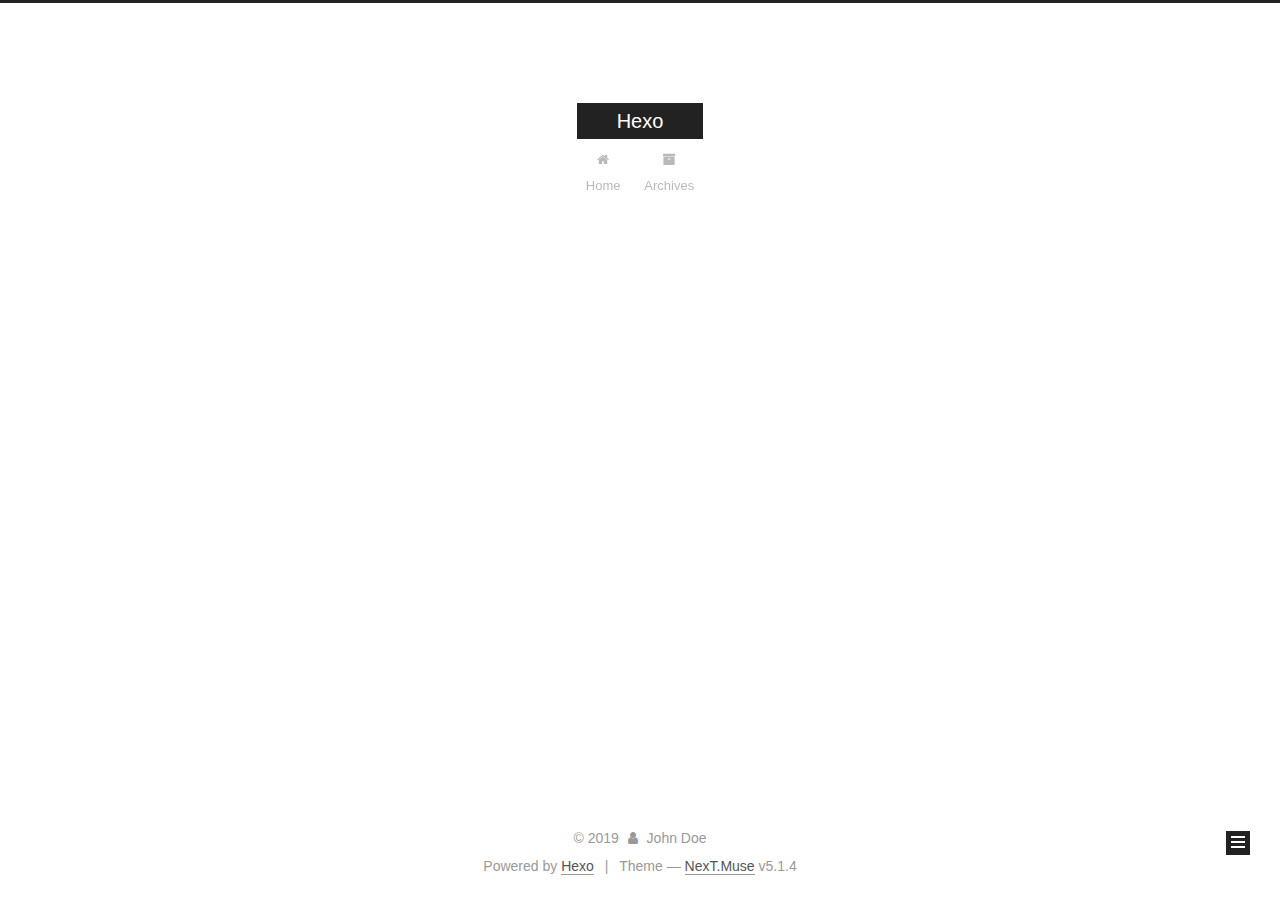
==== archives/index.html @ a517d016 "Site updated: 2019-06-11 10:14:40" ====
<!DOCTYPE html>



  


<html class="theme-next muse use-motion" lang>
<head><meta name="generator" content="Hexo 3.8.0">
  <meta charset="UTF-8">
<meta http-equiv="X-UA-Compatible" content="IE=edge">
<meta name="viewport" content="width=device-width, initial-scale=1, maximum-scale=1">
<meta name="theme-color" content="#222">









<meta http-equiv="Cache-Control" content="no-transform">
<meta http-equiv="Cache-Control" content="no-siteapp">
















  
  
  <link href="/lib/fancybox/source/jquery.fancybox.css?v=2.1.5" rel="stylesheet" type="text/css">







<link href="/lib/font-awesome/css/font-awesome.min.css?v=4.6.2" rel="stylesheet" type="text/css">

<link href="/css/main.css?v=5.1.4" rel="stylesheet" type="text/css">


  <link rel="apple-touch-icon" sizes="180x180" href="/images/apple-touch-icon-next.png?v=5.1.4">


  <link rel="icon" type="image/png" sizes="32x32" href="/images/favicon-32x32-next.png?v=5.1.4">


  <link rel="icon" type="image/png" sizes="16x16" href="/images/favicon-16x16-next.png?v=5.1.4">


  <link rel="mask-icon" href="/images/logo.svg?v=5.1.4" color="#222">





  <meta name="keywords" content="Hexo, NexT">










<meta property="og:type" content="website">
<meta property="og:title" content="Hexo">
<meta property="og:url" content="http://yoursite.com/archives/index.html">
<meta property="og:site_name" content="Hexo">
<meta property="og:locale" content="default">
<meta name="twitter:card" content="summary">
<meta name="twitter:title" content="Hexo">



<script type="text/javascript" id="hexo.configurations">
  var NexT = window.NexT || {};
  var CONFIG = {
    root: '/',
    scheme: 'Muse',
    version: '5.1.4',
    sidebar: {"position":"left","display":"post","offset":12,"b2t":false,"scrollpercent":false,"onmobile":false},
    fancybox: true,
    tabs: true,
    motion: {"enable":true,"async":false,"transition":{"post_block":"fadeIn","post_header":"slideDownIn","post_body":"slideDownIn","coll_header":"slideLeftIn","sidebar":"slideUpIn"}},
    duoshuo: {
      userId: '0',
      author: 'Author'
    },
    algolia: {
      applicationID: '',
      apiKey: '',
      indexName: '',
      hits: {"per_page":10},
      labels: {"input_placeholder":"Search for Posts","hits_empty":"We didn't find any results for the search: ${query}","hits_stats":"${hits} results found in ${time} ms"}
    }
  };
</script>



  <link rel="canonical" href="http://yoursite.com/archives/">





  <title>Archive | Hexo</title>
  








</head>

<body itemscope itemtype="http://schema.org/WebPage" lang="default">

  
  
    
  

  <div class="container sidebar-position-left page-archive">
    <div class="headband"></div>

    <header id="header" class="header" itemscope itemtype="http://schema.org/WPHeader">
      <div class="header-inner"><div class="site-brand-wrapper">
  <div class="site-meta ">
    

    <div class="custom-logo-site-title">
      <a href="/" class="brand" rel="start">
        <span class="logo-line-before"><i></i></span>
        <span class="site-title">Hexo</span>
        <span class="logo-line-after"><i></i></span>
      </a>
    </div>
      
        <p class="site-subtitle"></p>
      
  </div>

  <div class="site-nav-toggle">
    <button>
      <span class="btn-bar"></span>
      <span class="btn-bar"></span>
      <span class="btn-bar"></span>
    </button>
  </div>
</div>

<nav class="site-nav">
  

  
    <ul id="menu" class="menu">
      
        
        <li class="menu-item menu-item-home">
          <a href="/" rel="section">
            
              <i class="menu-item-icon fa fa-fw fa-home"></i> <br>
            
            Home
          </a>
        </li>
      
        
        <li class="menu-item menu-item-archives">
          <a href="/archives/" rel="section">
            
              <i class="menu-item-icon fa fa-fw fa-archive"></i> <br>
            
            Archives
          </a>
        </li>
      

      
    </ul>
  

  
</nav>



 </div>
    </header>

    <main id="main" class="main">
      <div class="main-inner">
        <div class="content-wrap">
          <div id="content" class="content">
            

  
  
  
  <div class="post-block archive">
    <div id="posts" class="posts-collapse">
      <span class="archive-move-on"></span>

      <span class="archive-page-counter">
        
        
        
          
        
        Um..! 1 post. Keep on posting.
      </span>

      

        
        
        

        
          
          <div class="collection-title">
            <h1 class="archive-year" id="archive-year-2019">2019</h1>
          </div>
        
        

        

  <article class="post post-type-normal" itemscope itemtype="http://schema.org/Article">
    <header class="post-header">

      <h2 class="post-title">
        
            <a class="post-title-link" href="/2019/06/11/hello-world/" itemprop="url">
              
                <span itemprop="name">Hello World</span>
              
            </a>
        
      </h2>

      <div class="post-meta">
        <time class="post-time" itemprop="dateCreated" datetime="2019-06-11T09:43:20+08:00" content="2019-06-11">
          06-11
        </time>
      </div>

    </header>
  </article>



      

    </div>
  </div>
  
  
  

  



          </div>
          


          

        </div>
        
          
  
  <div class="sidebar-toggle">
    <div class="sidebar-toggle-line-wrap">
      <span class="sidebar-toggle-line sidebar-toggle-line-first"></span>
      <span class="sidebar-toggle-line sidebar-toggle-line-middle"></span>
      <span class="sidebar-toggle-line sidebar-toggle-line-last"></span>
    </div>
  </div>

  <aside id="sidebar" class="sidebar">
    
    <div class="sidebar-inner">

      

      

      <section class="site-overview-wrap sidebar-panel sidebar-panel-active">
        <div class="site-overview">
          <div class="site-author motion-element" itemprop="author" itemscope itemtype="http://schema.org/Person">
            
              <p class="site-author-name" itemprop="name">John Doe</p>
              <p class="site-description motion-element" itemprop="description"></p>
          </div>

          <nav class="site-state motion-element">

            
              <div class="site-state-item site-state-posts">
              
                <a href="/archives/">
              
                  <span class="site-state-item-count">1</span>
                  <span class="site-state-item-name">posts</span>
                </a>
              </div>
            

            

            

          </nav>

          

          

          
          

          
          

          

        </div>
      </section>

      

      

    </div>
  </aside>


        
      </div>
    </main>

    <footer id="footer" class="footer">
      <div class="footer-inner">
        <div class="copyright">&copy; <span itemprop="copyrightYear">2019</span>
  <span class="with-love">
    <i class="fa fa-user"></i>
  </span>
  <span class="author" itemprop="copyrightHolder">John Doe</span>

  
</div>


  <div class="powered-by">Powered by <a class="theme-link" target="_blank" href="https://hexo.io">Hexo</a></div>



  <span class="post-meta-divider">|</span>



  <div class="theme-info">Theme &mdash; <a class="theme-link" target="_blank" href="https://github.com/iissnan/hexo-theme-next">NexT.Muse</a> v5.1.4</div>




        







        
      </div>
    </footer>

    
      <div class="back-to-top">
        <i class="fa fa-arrow-up"></i>
        
      </div>
    

    

  </div>

  

<script type="text/javascript">
  if (Object.prototype.toString.call(window.Promise) !== '[object Function]') {
    window.Promise = null;
  }
</script>









  












  
  
    <script type="text/javascript" src="/lib/jquery/index.js?v=2.1.3"></script>
  

  
  
    <script type="text/javascript" src="/lib/fastclick/lib/fastclick.min.js?v=1.0.6"></script>
  

  
  
    <script type="text/javascript" src="/lib/jquery_lazyload/jquery.lazyload.js?v=1.9.7"></script>
  

  
  
    <script type="text/javascript" src="/lib/velocity/velocity.min.js?v=1.2.1"></script>
  

  
  
    <script type="text/javascript" src="/lib/velocity/velocity.ui.min.js?v=1.2.1"></script>
  

  
  
    <script type="text/javascript" src="/lib/fancybox/source/jquery.fancybox.pack.js?v=2.1.5"></script>
  


  


  <script type="text/javascript" src="/js/src/utils.js?v=5.1.4"></script>

  <script type="text/javascript" src="/js/src/motion.js?v=5.1.4"></script>



  
  

  

  


  <script type="text/javascript" src="/js/src/bootstrap.js?v=5.1.4"></script>



  


  




	





  





  












  





  

  

  

  
  

  

  

  

</body>
</html>
---- css/main.css ----
/* normalize.css v3.0.2 | MIT License | git.io/normalize */
html {
  font-family: sans-serif; /* 1 */
  -ms-text-size-adjust: 100%; /* 2 */
  -webkit-text-size-adjust: 100%; /* 2 */
}
body {
  margin: 0;
}
article,
aside,
details,
figcaption,
figure,
footer,
header,
hgroup,
main,
menu,
nav,
section,
summary {
  display: block;
}
audio,
canvas,
progress,
video {
  display: inline-block; /* 1 */
  vertical-align: baseline; /* 2 */
}
audio:not([controls]) {
  display: none;
  height: 0;
}
[hidden],
template {
  display: none;
}
a {
  background-color: transparent;
}
a:active,
a:hover {
  outline: 0;
}
abbr[title] {
  border-bottom: 1px dotted;
}
b,
strong {
  font-weight: bold;
}
dfn {
  font-style: italic;
}
h1 {
  font-size: 2em;
  margin: 0.67em 0;
}
mark {
  background: #ff0;
  color: #000;
}
small {
  font-size: 80%;
}
sub,
sup {
  font-size: 75%;
  line-height: 0;
  position: relative;
  vertical-align: baseline;
}
sup {
  top: -0.5em;
}
sub {
  bottom: -0.25em;
}
img {
  border: 0;
}
svg:not(:root) {
  overflow: hidden;
}
figure {
  margin: 1em 40px;
}
hr {
  -moz-box-sizing: content-box;
  box-sizing: content-box;
  height: 0;
}
pre {
  overflow: auto;
}
code,
kbd,
pre,
samp {
  font-family: monospace, monospace;
  font-size: 1em;
}
button,
input,
optgroup,
select,
textarea {
  color: inherit; /* 1 */
  font: inherit; /* 2 */
  margin: 0; /* 3 */
}
button {
  overflow: visible;
}
button,
select {
  text-transform: none;
}
button,
html input[type="button"],
input[type="reset"],
input[type="submit"] {
  -webkit-appearance: button; /* 2 */
  cursor: pointer; /* 3 */
}
button[disabled],
html input[disabled] {
  cursor: default;
}
button::-moz-focus-inner,
input::-moz-focus-inner {
  border: 0;
  padding: 0;
}
input {
  line-height: normal;
}
input[type="checkbox"],
input[type="radio"] {
  box-sizing: border-box; /* 1 */
  padding: 0; /* 2 */
}
input[type="number"]::-webkit-inner-spin-button,
input[type="number"]::-webkit-outer-spin-button {
  height: auto;
}
input[type="search"] {
  -webkit-appearance: textfield; /* 1 */
  -moz-box-sizing: content-box;
  -webkit-box-sizing: content-box; /* 2 */
  box-sizing: content-box;
}
input[type="search"]::-webkit-search-cancel-button,
input[type="search"]::-webkit-search-decoration {
  -webkit-appearance: none;
}
fieldset {
  border: 1px solid #c0c0c0;
  margin: 0 2px;
  padding: 0.35em 0.625em 0.75em;
}
legend {
  border: 0; /* 1 */
  padding: 0; /* 2 */
}
textarea {
  overflow: auto;
}
optgroup {
  font-weight: bold;
}
table {
  border-collapse: collapse;
  border-spacing: 0;
}
td,
th {
  padding: 0;
}
::selection {
  background: #262a30;
  color: #fff;
}
body {
  position: relative;
  font-family: 'Lato', "PingFang SC", "Microsoft YaHei", sans-serif;
  font-size: 14px;
  line-height: 2;
  color: #555;
  background: #fff;
}
@media (max-width: 767px) {
  body {
    padding-right: 0 !important;
  }
}
@media (min-width: 768px) and (max-width: 991px) {
  body {
    padding-right: 0 !important;
  }
}
@media (min-width: 1600px) {
  body {
    font-size: 16px;
  }
}
h1,
h2,
h3,
h4,
h5,
h6 {
  margin: 0;
  padding: 0;
  font-weight: bold;
  line-height: 1.5;
  font-family: 'Lato', "PingFang SC", "Microsoft YaHei", sans-serif;
}
h2,
h3,
h4,
h5,
h6 {
  margin: 20px 0 15px;
}
h1 {
  font-size: 22px;
}
@media (max-width: 767px) {
  h1 {
    font-size: 18px;
  }
}
h2 {
  font-size: 20px;
}
@media (max-width: 767px) {
  h2 {
    font-size: 16px;
  }
}
h3 {
  font-size: 18px;
}
@media (max-width: 767px) {
  h3 {
    font-size: 14px;
  }
}
h4 {
  font-size: 16px;
}
@media (max-width: 767px) {
  h4 {
    font-size: 12px;
  }
}
h5 {
  font-size: 14px;
}
@media (max-width: 767px) {
  h5 {
    font-size: 10px;
  }
}
h6 {
  font-size: 12px;
}
@media (max-width: 767px) {
  h6 {
    font-size: 8px;
  }
}
p {
  margin: 0 0 20px 0;
}
a {
  color: #555;
  text-decoration: none;
  outline: none;
  border-bottom: 1px solid #999;
  word-wrap: break-word;
}
a:hover {
  color: #222;
  border-bottom-color: #222;
}
blockquote {
  margin: 0;
  padding: 0;
}
img {
  display: block;
  margin: auto;
  max-width: 100%;
  height: auto;
}
hr {
  margin: 40px 0;
  height: 3px;
  border: none;
  background-color: #ddd;
  background-image: repeating-linear-gradient(-45deg, #fff, #fff 4px, transparent 4px, transparent 8px);
}
blockquote {
  padding: 0 15px;
  color: #666;
  border-left: 4px solid #ddd;
}
blockquote cite::before {
  content: "-";
  padding: 0 5px;
}
dt {
  font-weight: 700;
}
dd {
  margin: 0;
  padding: 0;
}
kbd {
  border: 1px solid #ccc;
  border-radius: 0.2em;
  box-shadow: 0.1em 0.1em 0.2em rgba(0,0,0,0.1);
  background-color: #f9f9f9;
  font-family: inherit;
  background-image: -webkit-linear-gradient(top, #eee, #fff, #eee);
  padding: 0.1em 0.3em;
  white-space: nowrap;
}
.text-left {
  text-align: left;
}
.text-center {
  text-align: center;
}
.text-right {
  text-align: right;
}
.text-justify {
  text-align: justify;
}
.text-nowrap {
  white-space: nowrap;
}
.text-lowercase {
  text-transform: lowercase;
}
.text-uppercase {
  text-transform: uppercase;
}
.text-capitalize {
  text-transform: capitalize;
}
.center-block {
  display: block;
  margin-left: auto;
  margin-right: auto;
}
.clearfix:before,
.clearfix:after {
  content: " ";
  display: table;
}
.clearfix:after {
  clear: both;
}
.pullquote {
  width: 45%;
}
.pullquote.left {
  float: left;
  margin-left: 5px;
  margin-right: 10px;
}
.pullquote.right {
  float: right;
  margin-left: 10px;
  margin-right: 5px;
}
.affix.affix.affix {
  position: fixed;
}
.translation {
  margin-top: -20px;
  font-size: 14px;
  color: #999;
}
.scrollbar-measure {
  width: 100px;
  height: 100px;
  overflow: scroll;
  position: absolute;
  top: -9999px;
}
.use-motion .motion-element {
  opacity: 0;
}
table {
  margin: 20px 0;
  width: 100%;
  border-collapse: collapse;
  border-spacing: 0;
  border: 1px solid #ddd;
  font-size: 14px;
  table-layout: fixed;
  word-wrap: break-all;
}
table>tbody>tr:nth-of-type(odd) {
  background-color: #f9f9f9;
}
table>tbody>tr:hover {
  background-color: #f5f5f5;
}
caption,
th,
td {
  padding: 8px;
  text-align: left;
  vertical-align: middle;
  font-weight: normal;
}
th,
td {
  border-bottom: 3px solid #ddd;
  border-right: 1px solid #eee;
}
th {
  padding-bottom: 10px;
  font-weight: 700;
}
td {
  border-bottom-width: 1px;
}
html,
body {
  height: 100%;
}
.container {
  position: relative;
  min-height: 100%;
}
.header-inner {
  margin: 0 auto;
  padding: 100px 0 70px;
  width: 700px;
}
@media (min-width: 1600px) {
  .container .header-inner {
    width: 900px;
  }
}
.main {
  padding-bottom: 150px;
}
.main-inner {
  margin: 0 auto;
  width: 700px;
}
@media (min-width: 1600px) {
  .container .main-inner {
    width: 900px;
  }
}
.footer {
  position: absolute;
  left: 0;
  bottom: 0;
  width: 100%;
  min-height: 50px;
}
.footer-inner {
  box-sizing: border-box;
  margin: 20px auto;
  width: 700px;
}
@media (min-width: 1600px) {
  .container .footer-inner {
    width: 900px;
  }
}
pre,
.highlight {
  overflow: auto;
  margin: 20px 0;
  padding: 0;
  font-size: 13px;
  color: #4d4d4c;
  background: #f7f7f7;
  line-height: 1.6;
}
pre,
code {
  font-family: consolas, Menlo, "PingFang SC", "Microsoft YaHei", monospace;
}
code {
  padding: 2px 4px;
  word-wrap: break-word;
  color: #555;
  background: #eee;
  border-radius: 3px;
  font-size: 13px;
}
pre {
  padding: 10px;
}
pre code {
  padding: 0;
  color: #4d4d4c;
  background: none;
  text-shadow: none;
}
.highlight {
  border-radius: 1px;
}
.highlight pre {
  border: none;
  margin: 0;
  padding: 10px 0;
}
.highlight table {
  margin: 0;
  width: auto;
  border: none;
}
.highlight td {
  border: none;
  padding: 0;
}
.highlight figcaption {
  font-size: 1em;
  color: #4d4d4c;
  line-height: 1em;
  margin-bottom: 1em;
}
.highlight figcaption:before,
.highlight figcaption:after {
  content: " ";
  display: table;
}
.highlight figcaption:after {
  clear: both;
}
.highlight figcaption a {
  float: right;
  color: #4d4d4c;
}
.highlight figcaption a:hover {
  border-bottom-color: #4d4d4c;
}
.highlight .gutter pre {
  padding-left: 10px;
  padding-right: 10px;
  color: #869194;
  text-align: right;
  background-color: #eff2f3;
}
.highlight .code pre {
  width: 100%;
  padding-left: 10px;
  padding-right: 10px;
  background-color: #f7f7f7;
}
.highlight .line {
  height: 20px;
}
.gutter {
  -webkit-user-select: none;
  -moz-user-select: none;
  -ms-user-select: none;
  user-select: none;
}
.gist table {
  width: auto;
}
.gist table td {
  border: none;
}
pre .deletion {
  background: #fdd;
}
pre .addition {
  background: #dfd;
}
pre .meta {
  color: #8959a8;
}
pre .comment {
  color: #8e908c;
}
pre .variable,
pre .attribute,
pre .tag,
pre .regexp,
pre .ruby .constant,
pre .xml .tag .title,
pre .xml .pi,
pre .xml .doctype,
pre .html .doctype,
pre .css .id,
pre .css .class,
pre .css .pseudo {
  color: #c82829;
}
pre .number,
pre .preprocessor,
pre .built_in,
pre .literal,
pre .params,
pre .constant,
pre .command {
  color: #f5871f;
}
pre .ruby .class .title,
pre .css .rules .attribute,
pre .string,
pre .value,
pre .inheritance,
pre .header,
pre .ruby .symbol,
pre .xml .cdata,
pre .special,
pre .number,
pre .formula {
  color: #718c00;
}
pre .title,
pre .css .hexcolor {
  color: #3e999f;
}
pre .function,
pre .python .decorator,
pre .python .title,
pre .ruby .function .title,
pre .ruby .title .keyword,
pre .perl .sub,
pre .javascript .title,
pre .coffeescript .title {
  color: #4271ae;
}
pre .keyword,
pre .javascript .function {
  color: #8959a8;
}
.full-image.full-image.full-image.full-image {
  border: none;
  max-width: 100%;
  width: auto;
  margin: 20px auto 25px;
}
@media (min-width: 992px) {
  .full-image.full-image.full-image.full-image {
    max-width: none;
    width: 110%;
    margin: 25px -5%;
  }
}
.blockquote-center,
.page-home .post-type-quote blockquote,
.page-post-detail .post-type-quote blockquote {
  position: relative;
  margin: 40px 0;
  padding: 0;
  border-left: none;
  text-align: center;
}
.blockquote-center::before,
.page-home .post-type-quote blockquote::before,
.page-post-detail .post-type-quote blockquote::before,
.blockquote-center::after,
.page-home .post-type-quote blockquote::after,
.page-post-detail .post-type-quote blockquote::after {
  position: absolute;
  content: ' ';
  display: block;
  width: 100%;
  height: 24px;
  opacity: 0.2;
  background-repeat: no-repeat;
  background-position: 0 -6px;
  background-size: 22px 22px;
}
.blockquote-center::before,
.page-home .post-type-quote blockquote::before,
.page-post-detail .post-type-quote blockquote::before {
  top: -20px;
  background-image: url("../images/quote-l.svg");
  border-top: 1px solid #ccc;
}
.blockquote-center::after,
.page-home .post-type-quote blockquote::after,
.page-post-detail .post-type-quote blockquote::after {
  bottom: -20px;
  background-image: url("../images/quote-r.svg");
  border-bottom: 1px solid #ccc;
  background-position: 100% 8px;
}
.blockquote-center p,
.page-home .post-type-quote blockquote p,
.page-post-detail .post-type-quote blockquote p,
.blockquote-center div,
.page-home .post-type-quote blockquote div,
.page-post-detail .post-type-quote blockquote div {
  text-align: center;
}
.post .post-body .group-picture img {
  box-sizing: border-box;
  padding: 0 3px;
  border: none;
}
.post .group-picture-row {
  overflow: hidden;
  margin-top: 6px;
}
.post .group-picture-row:first-child {
  margin-top: 0;
}
.post .group-picture-column {
  float: left;
}
.page-post-detail .post-body .group-picture-column {
  float: none;
  margin-top: 10px;
  width: auto !important;
}
.page-post-detail .post-body .group-picture-column img {
  margin: 0 auto;
}
.page-archive .group-picture-container {
  overflow: hidden;
}
.page-archive .group-picture-row {
  float: left;
}
.page-archive .group-picture-row:first-child {
  margin-top: 6px;
}
.page-archive .group-picture-column {
  max-width: 150px;
  max-height: 150px;
}
.post-body .note {
  position: relative;
  padding: 15px;
  margin-bottom: 20px;
  border: 1px solid #eee;
  border-left-width: 5px;
  border-radius: 3px;
}
.post-body .note h2,
.post-body .note h3,
.post-body .note h4,
.post-body .note h5,
.post-body .note h6 {
  margin-top: 0;
  margin-bottom: 0;
  border-bottom: initial;
  padding-top: 0 !important;
}
.post-body .note p:first-child,
.post-body .note ul:first-child,
.post-body .note ol:first-child,
.post-body .note table:first-child,
.post-body .note pre:first-child,
.post-body .note blockquote:first-child {
  margin-top: 0;
}
.post-body .note p:last-child,
.post-body .note ul:last-child,
.post-body .note ol:last-child,
.post-body .note table:last-child,
.post-body .note pre:last-child,
.post-body .note blockquote:last-child {
  margin-bottom: 0;
}
.post-body .note.default {
  border-left-color: #777;
}
.post-body .note.default h2,
.post-body .note.default h3,
.post-body .note.default h4,
.post-body .note.default h5,
.post-body .note.default h6 {
  color: #777;
}
.post-body .note.primary {
  border-left-color: #6f42c1;
}
.post-body .note.primary h2,
.post-body .note.primary h3,
.post-body .note.primary h4,
.post-body .note.primary h5,
.post-body .note.primary h6 {
  color: #6f42c1;
}
.post-body .note.info {
  border-left-color: #428bca;
}
.post-body .note.info h2,
.post-body .note.info h3,
.post-body .note.info h4,
.post-body .note.info h5,
.post-body .note.info h6 {
  color: #428bca;
}
.post-body .note.success {
  border-left-color: #5cb85c;
}
.post-body .note.success h2,
.post-body .note.success h3,
.post-body .note.success h4,
.post-body .note.success h5,
.post-body .note.success h6 {
  color: #5cb85c;
}
.post-body .note.warning {
  border-left-color: #f0ad4e;
}
.post-body .note.warning h2,
.post-body .note.warning h3,
.post-body .note.warning h4,
.post-body .note.warning h5,
.post-body .note.warning h6 {
  color: #f0ad4e;
}
.post-body .note.danger {
  border-left-color: #d9534f;
}
.post-body .note.danger h2,
.post-body .note.danger h3,
.post-body .note.danger h4,
.post-body .note.danger h5,
.post-body .note.danger h6 {
  color: #d9534f;
}
.post-body .label {
  display: inline;
  padding: 0 2px;
  white-space: nowrap;
}
.post-body .label.default {
  background-color: #f0f0f0;
}
.post-body .label.primary {
  background-color: #efe6f7;
}
.post-body .label.info {
  background-color: #e5f2f8;
}
.post-body .label.success {
  background-color: #e7f4e9;
}
.post-body .label.warning {
  background-color: #fcf6e1;
}
.post-body .label.danger {
  background-color: #fae8eb;
}
.post-body .tabs {
  position: relative;
  display: block;
  margin-bottom: 20px;
  padding-top: 10px;
}
.post-body .tabs ul.nav-tabs {
  margin: 0;
  padding: 0;
  display: flex;
  margin-bottom: -1px;
}
@media (max-width: 413px) {
  .post-body .tabs ul.nav-tabs {
    display: block;
    margin-bottom: 5px;
  }
}
.post-body .tabs ul.nav-tabs li.tab {
  list-style-type: none !important;
  margin: 0 0.25em 0 0;
  border-top: 3px solid transparent;
  border-left: 1px solid transparent;
  border-right: 1px solid transparent;
}
@media (max-width: 413px) {
  .post-body .tabs ul.nav-tabs li.tab {
    margin: initial;
    border-top: 1px solid transparent;
    border-left: 3px solid transparent;
    border-right: 1px solid transparent;
    border-bottom: 1px solid transparent;
  }
}
.post-body .tabs ul.nav-tabs li.tab a {
  outline: 0;
  border-bottom: initial;
  display: block;
  line-height: 1.8em;
  padding: 0.25em 0.75em;
  transition-duration: 0.2s;
  transition-timing-function: ease-out;
  transition-delay: 0s;
}
.post-body .tabs ul.nav-tabs li.tab a i {
  width: 1.285714285714286em;
}
.post-body .tabs ul.nav-tabs li.tab.active {
  border-top: 3px solid #fc6423;
  border-left: 1px solid #ddd;
  border-right: 1px solid #ddd;
  background-color: #fff;
}
@media (max-width: 413px) {
  .post-body .tabs ul.nav-tabs li.tab.active {
    border-top: 1px solid #ddd;
    border-left: 3px solid #fc6423;
    border-right: 1px solid #ddd;
    border-bottom: 1px solid #ddd;
  }
}
.post-body .tabs ul.nav-tabs li.tab.active a {
  cursor: default;
  color: #555;
}
.post-body .tabs .tab-content {
  background-color: #fff;
}
.post-body .tabs .tab-content .tab-pane {
  border: 1px solid #ddd;
  padding: 20px 20px 0 20px;
}
.post-body .tabs .tab-content .tab-pane:not(.active) {
  display: none !important;
}
.post-body .tabs .tab-content .tab-pane.active {
  display: block !important;
}
.btn {
  display: inline-block;
  padding: 0 20px;
  font-size: 14px;
  color: #fff;
  background: #222;
  border: 2px solid #222;
  text-decoration: none;
  border-radius: 0;
  transition-property: background-color;
  transition-duration: 0.2s;
  transition-timing-function: ease-in-out;
  transition-delay: 0s;
  line-height: 2;
}
.btn:hover {
  border-color: #222;
  color: #222;
  background: #fff;
}
.btn +.btn {
  margin: 0 0 8px 8px;
}
.btn .fa-fw {
  width: 1.285714285714286em;
  text-align: left;
}
.btn-bar {
  display: block;
  width: 22px;
  height: 2px;
  background: #555;
  border-radius: 1px;
}
.btn-bar+.btn-bar {
  margin-top: 4px;
}
.pagination {
  margin: 120px 0 40px;
  text-align: center;
  border-top: 1px solid #eee;
}
.page-number-basic,
.pagination .prev,
.pagination .next,
.pagination .page-number,
.pagination .space {
  display: inline-block;
  position: relative;
  top: -1px;
  margin: 0 10px;
  padding: 0 11px;
}
@media (max-width: 767px) {
  .page-number-basic,
  .pagination .prev,
  .pagination .next,
  .pagination .page-number,
  .pagination .space {
    margin: 0 5px;
  }
}
.pagination .prev,
.pagination .next,
.pagination .page-number {
  border-bottom: 0;
  border-top: 1px solid #eee;
  transition-property: border-color;
  transition-duration: 0.2s;
  transition-timing-function: ease-in-out;
  transition-delay: 0s;
}
.pagination .prev:hover,
.pagination .next:hover,
.pagination .page-number:hover {
  border-top-color: #222;
}
.pagination .space {
  padding: 0;
  margin: 0;
}
.pagination .prev {
  margin-left: 0;
}
.pagination .next {
  margin-right: 0;
}
.pagination .page-number.current {
  color: #fff;
  background: #ccc;
  border-top-color: #ccc;
}
@media (max-width: 767px) {
  .pagination {
    border-top: none;
  }
  .pagination .prev,
  .pagination .next,
  .pagination .page-number {
    margin-bottom: 10px;
    border-top: 0;
    border-bottom: 1px solid #eee;
    padding: 0 10px;
  }
  .pagination .prev:hover,
  .pagination .next:hover,
  .pagination .page-number:hover {
    border-bottom-color: #222;
  }
}
.comments {
  margin: 60px 20px 0;
}
.tag-cloud {
  text-align: center;
}
.tag-cloud a {
  display: inline-block;
  margin: 10px;
}
.back-to-top {
  box-sizing: border-box;
  position: fixed;
  bottom: -100px;
  right: 30px;
  z-index: 1050;
  padding: 0 6px;
  width: 24px;
  background: #222;
  font-size: 12px;
  opacity: 1;
  color: #fff;
  cursor: pointer;
  text-align: center;
  -webkit-transform: translateZ(0);
  transition-property: bottom;
  transition-duration: 0.2s;
  transition-timing-function: ease-in-out;
  transition-delay: 0s;
}
@media (min-width: 768px) and (max-width: 991px) {
  .back-to-top {
    display: none !important;
  }
}
@media (max-width: 767px) {
  .back-to-top {
    display: none !important;
  }
}
.back-to-top.back-to-top-on {
  bottom: 19px;
}
.header {
  background: transparent;
}
.header-inner {
  position: relative;
}
.headband {
  height: 3px;
  background: #222;
}
.site-meta {
  margin: 0;
  text-align: center;
}
@media (max-width: 767px) {
  .site-meta {
    text-align: center;
  }
}
.brand {
  position: relative;
  display: inline-block;
  padding: 0 40px;
  color: #fff;
  background: #222;
  border-bottom: none;
}
.brand:hover {
  color: #fff;
}
.logo {
  display: inline-block;
  margin-right: 5px;
  line-height: 36px;
  vertical-align: top;
}
.site-title {
  display: inline-block;
  vertical-align: top;
  line-height: 36px;
  font-size: 20px;
  font-weight: normal;
  font-family: 'Lato', "PingFang SC", "Microsoft YaHei", sans-serif;
}
.site-subtitle {
  margin-top: 10px;
  font-size: 13px;
  color: #999;
}
.use-motion .brand {
  opacity: 0;
}
.use-motion .logo,
.use-motion .site-title,
.use-motion .site-subtitle {
  opacity: 0;
  position: relative;
  top: -10px;
}
.site-nav-toggle {
  display: none;
  position: absolute;
  top: 10px;
  left: 10px;
}
@media (max-width: 767px) {
  .site-nav-toggle {
    display: block;
  }
}
.site-nav-toggle button {
  margin-top: 2px;
  padding: 9px 10px;
  background: transparent;
  border: none;
}
@media (max-width: 767px) {
  .site-nav {
    display: none;
    margin: 0 -10px;
    padding: 0 10px;
    clear: both;
    border-top: 1px solid #ddd;
  }
}
@media (min-width: 768px) and (max-width: 991px) {
  .site-nav {
    display: block !important;
  }
}
@media (min-width: 992px) {
  .site-nav {
    display: block !important;
  }
}
.menu {
  margin-top: 20px;
  padding-left: 0;
  text-align: center;
}
.menu .menu-item {
  display: inline-block;
  margin: 0 10px;
  list-style: none;
}
@media screen and (max-width: 767px) {
  .menu .menu-item {
    margin-top: 10px;
  }
}
.menu .menu-item a {
  display: block;
  font-size: 13px;
  line-height: inherit;
  border-bottom: 1px solid transparent;
  transition-property: border-color;
  transition-duration: 0.2s;
  transition-timing-function: ease-in-out;
  transition-delay: 0s;
}
.menu .menu-item a:hover {
  border-bottom-color: #222;
}
.menu .menu-item .fa {
  margin-right: 5px;
}
.use-motion .menu-item {
  opacity: 0;
}
.post-body {
  font-family: 'Lato', "PingFang SC", "Microsoft YaHei", sans-serif;
}
@media (max-width: 767px) {
  .post-body {
    word-break: break-word;
  }
}
.post-body .fancybox img {
  display: block !important;
  margin: 0 auto;
  cursor: pointer;
  cursor: zoom-in;
  cursor: -webkit-zoom-in;
}
.post-body .image-caption,
.post-body .figure .caption {
  margin: -20px auto 15px;
  text-align: center;
  font-size: 14px;
  color: #999;
  font-weight: bold;
  line-height: 1;
}
.post-sticky-flag {
  display: inline-block;
  font-size: 16px;
  -ms-transform: rotate(30deg);
  -webkit-transform: rotate(30deg);
  -moz-transform: rotate(30deg);
  -ms-transform: rotate(30deg);
  -o-transform: rotate(30deg);
  transform: rotate(30deg);
}
.use-motion .post-block,
.use-motion .pagination,
.use-motion .comments {
  opacity: 0;
}
.use-motion .post-header {
  opacity: 0;
}
.use-motion .post-body {
  opacity: 0;
}
.use-motion .collection-title {
  opacity: 0;
}
.posts-expand {
  padding-top: 40px;
}
@media (max-width: 767px) {
  .posts-expand {
    margin: 0 20px;
  }
  .post-body pre .gutter pre {
    padding-right: 10px;
  }
  .post-body .highlight {
    margin-left: 0px;
    margin-right: 0px;
    padding: 0;
  }
  .post-body .highlight .gutter pre {
    padding-right: 10px;
  }
}
@media (min-width: 992px) {
  .posts-expand .post-body {
    text-align: justify;
  }
}
.posts-expand .post-body h2,
.posts-expand .post-body h3,
.posts-expand .post-body h4,
.posts-expand .post-body h5,
.posts-expand .post-body h6 {
  padding-top: 10px;
}
.posts-expand .post-body h2 .header-anchor,
.posts-expand .post-body h3 .header-anchor,
.posts-expand .post-body h4 .header-anchor,
.posts-expand .post-body h5 .header-anchor,
.posts-expand .post-body h6 .header-anchor {
  float: right;
  margin-left: 10px;
  color: #ccc;
  border-bottom-style: none;
  visibility: hidden;
}
.posts-expand .post-body h2 .header-anchor:hover,
.posts-expand .post-body h3 .header-anchor:hover,
.posts-expand .post-body h4 .header-anchor:hover,
.posts-expand .post-body h5 .header-anchor:hover,
.posts-expand .post-body h6 .header-anchor:hover {
  color: inherit;
}
.posts-expand .post-body h2:hover .header-anchor,
.posts-expand .post-body h3:hover .header-anchor,
.posts-expand .post-body h4:hover .header-anchor,
.posts-expand .post-body h5:hover .header-anchor,
.posts-expand .post-body h6:hover .header-anchor {
  visibility: visible;
}
.posts-expand .post-body ul li {
  list-style: circle;
}
.posts-expand .post-body img {
  box-sizing: border-box;
  margin: auto;
  padding: 3px;
  border: 1px solid #ddd;
}
.posts-expand .post-body .fancybox img {
  margin: 0 auto 25px;
}
@media (max-width: 767px) {
  .posts-collapse {
    margin: 0 20px;
  }
  .posts-collapse .post-title,
  .posts-collapse .post-meta {
    display: block;
    width: auto;
    text-align: left;
  }
}
.posts-collapse {
  position: relative;
  z-index: 1010;
  margin-left: 55px;
}
.posts-collapse::after {
  content: " ";
  position: absolute;
  top: 20px;
  left: 0;
  margin-left: -2px;
  width: 4px;
  height: 100%;
  background: #f5f5f5;
  z-index: -1;
}
@media (max-width: 767px) {
  .posts-collapse {
    margin: 0 20px;
  }
}
.posts-collapse .collection-title {
  position: relative;
  margin: 60px 0;
}
.posts-collapse .collection-title h1,
.posts-collapse .collection-title h2 {
  margin-left: 20px;
}
.posts-collapse .collection-title small {
  color: #bbb;
  margin-left: 5px;
}
.posts-collapse .collection-title::before {
  content: " ";
  position: absolute;
  left: 0;
  top: 50%;
  margin-left: -4px;
  margin-top: -4px;
  width: 8px;
  height: 8px;
  background: #bbb;
  border-radius: 50%;
}
.posts-collapse .post {
  margin: 30px 0;
}
.posts-collapse .post-header {
  position: relative;
  transition-duration: 0.2s;
  transition-timing-function: ease-in-out;
  transition-delay: 0s;
  transition-property: border;
  border-bottom: 1px dashed #ccc;
}
.posts-collapse .post-header::before {
  content: " ";
  position: absolute;
  left: 0;
  top: 12px;
  width: 6px;
  height: 6px;
  margin-left: -4px;
  background: #bbb;
  border-radius: 50%;
  border: 1px solid #fff;
  transition-duration: 0.2s;
  transition-timing-function: ease-in-out;
  transition-delay: 0s;
  transition-property: background;
}
.posts-collapse .post-header:hover {
  border-bottom-color: #666;
}
.posts-collapse .post-header:hover::before {
  background: #222;
}
.posts-collapse .post-meta {
  position: absolute;
  font-size: 12px;
  left: 20px;
  top: 5px;
}
.posts-collapse .post-comments-count {
  display: none;
}
.posts-collapse .post-title {
  margin-left: 60px;
  font-size: 16px;
  font-weight: normal;
  line-height: inherit;
}
.posts-collapse .post-title::after {
  margin-left: 3px;
  opacity: 0.6;
}
.posts-collapse .post-title a {
  color: #666;
  border-bottom: none;
}
.page-home .post-type-quote .post-header,
.page-post-detail .post-type-quote .post-header,
.page-home .post-type-quote .post-tags,
.page-post-detail .post-type-quote .post-tags {
  display: none;
}
.posts-expand .post-title {
  text-align: center;
  word-break: break-word;
  font-weight: 400;
}
.posts-expand .post-title-link {
  display: inline-block;
  position: relative;
  color: #555;
  border-bottom: none;
  line-height: 1.2;
  vertical-align: top;
}
.posts-expand .post-title-link::before {
  content: "";
  position: absolute;
  width: 100%;
  height: 2px;
  bottom: 0;
  left: 0;
  background-color: #000;
  visibility: hidden;
  -webkit-transform: scaleX(0);
  -moz-transform: scaleX(0);
  -ms-transform: scaleX(0);
  -o-transform: scaleX(0);
  transform: scaleX(0);
  transition-duration: 0.2s;
  transition-timing-function: ease-in-out;
  transition-delay: 0s;
}
.posts-expand .post-title-link:hover::before {
  visibility: visible;
  -webkit-transform: scaleX(1);
  -moz-transform: scaleX(1);
  -ms-transform: scaleX(1);
  -o-transform: scaleX(1);
  transform: scaleX(1);
}
.posts-expand .post-title-link .fa {
  font-size: 16px;
}
.posts-expand .post-meta {
  margin: 3px 0 60px 0;
  color: #999;
  font-family: 'Lato', "PingFang SC", "Microsoft YaHei", sans-serif;
  font-size: 12px;
  text-align: center;
}
.posts-expand .post-meta .post-category-list {
  display: inline-block;
  margin: 0;
  padding: 3px;
}
.posts-expand .post-meta .post-category-list-link {
  color: #999;
}
.posts-expand .post-meta .post-description {
  font-size: 14px;
  margin-top: 2px;
}
.post-meta-divider {
  margin: 0 0.5em;
}
.post-meta-item-icon {
  margin-right: 3px;
}
@media (min-width: 768px) and (max-width: 991px) {
  .post-meta-item-icon {
    display: inline-block;
  }
}
@media (max-width: 767px) {
  .post-meta-item-icon {
    display: inline-block;
  }
}
@media (min-width: 768px) and (max-width: 991px) {
  .post-meta-item-text {
    display: none;
  }
}
@media (max-width: 767px) {
  .post-meta-item-text {
    display: none;
  }
}
@media (max-width: 767px) {
  .posts-expand .post-comments-count {
    display: none;
  }
}
.post-button {
  margin-top: 40px;
}
.posts-expand .post-tags {
  margin-top: 40px;
  text-align: center;
}
.posts-expand .post-tags a {
  display: inline-block;
  margin-right: 10px;
  font-size: 13px;
}
.post-nav {
  display: table;
  margin-top: 15px;
  width: 100%;
  border-top: 1px solid #eee;
}
.post-nav-divider {
  display: table-cell;
  width: 10%;
}
.post-nav-item {
  display: table-cell;
  padding: 10px 0 0 0;
  width: 45%;
  vertical-align: top;
}
.post-nav-item a {
  position: relative;
  display: block;
  line-height: 25px;
  font-size: 14px;
  color: #555;
  border-bottom: none;
}
.post-nav-item a:hover {
  color: #222;
  border-bottom: none;
}
.post-nav-item a:active {
  top: 2px;
}
.post-nav-item .fa {
  position: absolute;
  top: 8px;
  left: 0;
  font-size: 12px;
}
.post-nav-next a {
  padding-left: 15px;
}
.post-nav-prev {
  text-align: right;
}
.post-nav-prev a {
  padding-right: 15px;
}
.post-nav-prev .fa {
  right: 0;
  left: auto;
}
.posts-expand .post-eof {
  display: block;
  margin: 80px auto 60px;
  width: 8%;
  height: 1px;
  background: #ccc;
  text-align: center;
}
.post:last-child .post-eof.post-eof.post-eof {
  display: none;
}
.post-gallery {
  display: table;
  table-layout: fixed;
  width: 100%;
  border-collapse: separate;
}
.post-gallery-row {
  display: table-row;
}
.post-gallery .post-gallery-img {
  display: table-cell;
  text-align: center;
  vertical-align: middle;
  border: none;
}
.post-gallery .post-gallery-img img {
  max-width: 100%;
  max-height: 100%;
  border: none;
}
.fancybox-close,
.fancybox-close:hover {
  border: none;
}
.rtl.post-body p,
.rtl.post-body a,
.rtl.post-body h1,
.rtl.post-body h2,
.rtl.post-body h3,
.rtl.post-body h4,
.rtl.post-body h5,
.rtl.post-body h6,
.rtl.post-body li,
.rtl.post-body ul,
.rtl.post-body ol {
  direction: rtl;
  font-family: UKIJ Ekran;
}
.rtl.post-title {
  font-family: UKIJ Ekran;
}
.sidebar {
  position: fixed;
  right: 0;
  top: 0;
  bottom: 0;
  width: 0;
  z-index: 1040;
  box-shadow: inset 0 2px 6px #000;
  background: #222;
  -webkit-transform: translateZ(0);
}
.sidebar a {
  color: #999;
  border-bottom-color: #555;
}
.sidebar a:hover {
  color: #eee;
}
@media (min-width: 768px) and (max-width: 991px) {
  .sidebar {
    display: none !important;
  }
}
@media (max-width: 767px) {
  .sidebar {
    display: none !important;
  }
}
.sidebar-inner {
  position: relative;
  padding: 20px 10px;
  color: #999;
  text-align: center;
}
.site-overview-wrap {
  overflow: hidden;
}
.site-overview {
  overflow-y: auto;
  overflow-x: hidden;
}
.sidebar-toggle {
  position: fixed;
  right: 30px;
  bottom: 45px;
  width: 14px;
  height: 14px;
  padding: 5px;
  background: #222;
  line-height: 0;
  z-index: 1050;
  cursor: pointer;
  -webkit-transform: translateZ(0);
}
@media (min-width: 768px) and (max-width: 991px) {
  .sidebar-toggle {
    display: none !important;
  }
}
@media (max-width: 767px) {
  .sidebar-toggle {
    display: none !important;
  }
}
.sidebar-toggle-line {
  position: relative;
  display: inline-block;
  vertical-align: top;
  height: 2px;
  width: 100%;
  background: #fff;
  margin-top: 3px;
}
.sidebar-toggle-line:first-child {
  margin-top: 0;
}
.site-author-image {
  display: block;
  margin: 0 auto;
  padding: 2px;
  max-width: 96px;
  height: auto;
  border: 2px solid #333;
}
.site-author-name {
  margin: 5px 0 0;
  text-align: center;
  color: #f5f5f5;
  font-weight: normal;
}
.site-description {
  margin-top: 5px;
  text-align: center;
  font-size: 14px;
  color: #999;
}
.site-state {
  overflow: hidden;
  line-height: 1.4;
  white-space: nowrap;
  text-align: center;
}
.site-state-item {
  display: inline-block;
  padding: 0 15px;
  border-left: 1px solid #333;
}
.site-state-item:first-child {
  border-left: none;
}
.site-state-item a {
  border-bottom: none;
}
.site-state-item-count {
  display: block;
  text-align: center;
  color: inherit;
  font-weight: 600;
  font-size: 18px;
}
.site-state-item-name {
  font-size: 13px;
  color: inherit;
}
.feed-link {
  margin-top: 20px;
}
.feed-link a {
  display: inline-block;
  padding: 0 15px;
  color: #fc6423;
  border: 1px solid #fc6423;
  border-radius: 4px;
}
.feed-link a i {
  color: #fc6423;
  font-size: 14px;
}
.feed-link a:hover {
  color: #fff;
  background: #fc6423;
}
.feed-link a:hover i {
  color: #fff;
}
.links-of-author {
  margin-top: 20px;
}
.links-of-author a {
  display: inline-block;
  vertical-align: middle;
  margin-right: 10px;
  margin-bottom: 10px;
  border-bottom-color: #555;
  font-size: 13px;
}
.links-of-author a:before {
  display: inline-block;
  vertical-align: middle;
  margin-right: 3px;
  content: " ";
  width: 4px;
  height: 4px;
  border-radius: 50%;
  background: #c73eff;
}
.links-of-blogroll {
  font-size: 13px;
}
.links-of-blogroll-title {
  margin-top: 20px;
  font-size: 14px;
  font-weight: 600;
}
.links-of-blogroll-list {
  margin: 0;
  padding: 0;
  list-style: none;
}
.links-of-blogroll-item {
  padding: 2px 10px;
}
.links-of-blogroll-item a {
  max-width: 280px;
  box-sizing: border-box;
  display: inline-block;
  overflow: hidden;
  white-space: nowrap;
  text-overflow: ellipsis;
}
.sidebar-nav {
  margin: 0 0 20px;
  padding-left: 0;
}
.sidebar-nav li {
  display: inline-block;
  cursor: pointer;
  border-bottom: 1px solid transparent;
  font-size: 14px;
  color: #555;
}
.sidebar-nav li:hover {
  color: #f5f5f5;
}
.page-post-detail .sidebar-nav-toc {
  padding: 0 5px;
}
.page-post-detail .sidebar-nav-overview {
  margin-left: 10px;
}
.sidebar-nav .sidebar-nav-active {
  color: #87daff;
  border-bottom-color: #87daff;
}
.sidebar-nav .sidebar-nav-active:hover {
  color: #87daff;
}
.sidebar-panel {
  display: none;
}
.sidebar-panel-active {
  display: block;
}
.post-toc-empty {
  font-size: 14px;
  color: #666;
}
.post-toc-wrap {
  overflow: hidden;
}
.post-toc {
  overflow: auto;
}
.post-toc ol {
  margin: 0;
  padding: 0 2px 5px 10px;
  text-align: left;
  list-style: none;
  font-size: 14px;
}
.post-toc ol > ol {
  padding-left: 0;
}
.post-toc ol a {
  transition-duration: 0.2s;
  transition-timing-function: ease-in-out;
  transition-delay: 0s;
  transition-property: all;
  color: #999;
  border-bottom-color: #555;
}
.post-toc ol a:hover {
  color: #ccc;
  border-bottom-color: #ccc;
}
.post-toc .nav-item {
  overflow: hidden;
  text-overflow: ellipsis;
  text-align: justify;
  white-space: nowrap;
  line-height: 1.8;
}
.post-toc .nav .nav-child {
  display: none;
}
.post-toc .nav .active > .nav-child {
  display: block;
}
.post-toc .nav .active-current > .nav-child {
  display: block;
}
.post-toc .nav .active-current > .nav-child > .nav-item {
  display: block;
}
.post-toc .nav .active > a {
  color: #87daff;
  border-bottom-color: #87daff;
}
.post-toc .nav .active-current > a {
  color: #87daff;
}
.post-toc .nav .active-current > a:hover {
  color: #87daff;
}
.footer {
  font-size: 14px;
  color: #999;
}
.footer img {
  border: none;
}
.footer-inner {
  text-align: center;
}
.with-love {
  display: inline-block;
  margin: 0 5px;
}
.powered-by,
.theme-info {
  display: inline-block;
}
.cc-license {
  margin-top: 10px;
  text-align: center;
}
.cc-license .cc-opacity {
  opacity: 0.7;
  border-bottom: none;
}
.cc-license .cc-opacity:hover {
  opacity: 0.9;
}
.cc-license img {
  display: inline-block;
}
.theme-next #ds-thread #ds-reset {
  color: #555;
}
.theme-next #ds-thread #ds-reset .ds-replybox {
  margin-bottom: 30px;
}
.theme-next #ds-thread #ds-reset .ds-replybox .ds-avatar,
.theme-next #ds-reset .ds-avatar img {
  box-shadow: none;
}
.theme-next #ds-thread #ds-reset .ds-textarea-wrapper {
  border-color: #c7d4e1;
  background: none;
  border-top-right-radius: 3px;
  border-top-left-radius: 3px;
}
.theme-next #ds-thread #ds-reset .ds-textarea-wrapper textarea {
  height: 60px;
}
.theme-next #ds-reset .ds-rounded-top {
  border-radius: 0;
}
.theme-next #ds-thread #ds-reset .ds-post-toolbar {
  box-sizing: border-box;
  border: 1px solid #c7d4e1;
  background: #f6f8fa;
}
.theme-next #ds-thread #ds-reset .ds-post-options {
  height: 40px;
  border: none;
  background: none;
}
.theme-next #ds-thread #ds-reset .ds-toolbar-buttons {
  top: 11px;
}
.theme-next #ds-thread #ds-reset .ds-sync {
  top: 5px;
}
.theme-next #ds-thread #ds-reset .ds-post-button {
  top: 4px;
  right: 5px;
  width: 90px;
  height: 30px;
  border: 1px solid #c5ced7;
  border-radius: 3px;
  background-image: linear-gradient(#fbfbfc, #f5f7f9);
  color: #60676d;
}
.theme-next #ds-thread #ds-reset .ds-post-button:hover {
  background-position: 0 -30px;
  color: #60676d;
}
.theme-next #ds-thread #ds-reset .ds-comments-info {
  padding: 10px 0;
}
.theme-next #ds-thread #ds-reset .ds-sort {
  display: none;
}
.theme-next #ds-thread #ds-reset li.ds-tab a.ds-current {
  border: none;
  background: #f6f8fa;
  color: #60676d;
}
.theme-next #ds-thread #ds-reset li.ds-tab a.ds-current:hover {
  background-color: #e9f0f7;
  color: #60676d;
}
.theme-next #ds-thread #ds-reset li.ds-tab a {
  border-radius: 2px;
  padding: 5px;
}
.theme-next #ds-thread #ds-reset .ds-login-buttons p {
  color: #999;
  line-height: 36px;
}
.theme-next #ds-thread #ds-reset .ds-login-buttons .ds-service-list li {
  height: 28px;
}
.theme-next #ds-thread #ds-reset .ds-service-list a {
  background: none;
  padding: 5px;
  border: 1px solid;
  border-radius: 3px;
  text-align: center;
}
.theme-next #ds-thread #ds-reset .ds-service-list a:hover {
  color: #fff;
  background: #666;
}
.theme-next #ds-thread #ds-reset .ds-service-list .ds-weibo {
  color: #fc9b00;
  border-color: #fc9b00;
}
.theme-next #ds-thread #ds-reset .ds-service-list .ds-weibo:hover {
  background: #fc9b00;
}
.theme-next #ds-thread #ds-reset .ds-service-list .ds-qq {
  color: #60a3ec;
  border-color: #60a3ec;
}
.theme-next #ds-thread #ds-reset .ds-service-list .ds-qq:hover {
  background: #60a3ec;
}
.theme-next #ds-thread #ds-reset .ds-service-list .ds-renren {
  color: #2e7ac4;
  border-color: #2e7ac4;
}
.theme-next #ds-thread #ds-reset .ds-service-list .ds-renren:hover {
  background: #2e7ac4;
}
.theme-next #ds-thread #ds-reset .ds-service-list .ds-douban {
  color: #37994c;
  border-color: #37994c;
}
.theme-next #ds-thread #ds-reset .ds-service-list .ds-douban:hover {
  background: #37994c;
}
.theme-next #ds-thread #ds-reset .ds-service-list .ds-kaixin {
  color: #fef20d;
  border-color: #fef20d;
}
.theme-next #ds-thread #ds-reset .ds-service-list .ds-kaixin:hover {
  background: #fef20d;
}
.theme-next #ds-thread #ds-reset .ds-service-list .ds-netease {
  color: #f00;
  border-color: #f00;
}
.theme-next #ds-thread #ds-reset .ds-service-list .ds-netease:hover {
  background: #f00;
}
.theme-next #ds-thread #ds-reset .ds-service-list .ds-sohu {
  color: #ffcb05;
  border-color: #ffcb05;
}
.theme-next #ds-thread #ds-reset .ds-service-list .ds-sohu:hover {
  background: #ffcb05;
}
.theme-next #ds-thread #ds-reset .ds-service-list .ds-baidu {
  color: #2831e0;
  border-color: #2831e0;
}
.theme-next #ds-thread #ds-reset .ds-service-list .ds-baidu:hover {
  background: #2831e0;
}
.theme-next #ds-thread #ds-reset .ds-service-list .ds-google {
  color: #166bec;
  border-color: #166bec;
}
.theme-next #ds-thread #ds-reset .ds-service-list .ds-google:hover {
  background: #166bec;
}
.theme-next #ds-thread #ds-reset .ds-service-list .ds-weixin {
  color: #00ce0d;
  border-color: #00ce0d;
}
.theme-next #ds-thread #ds-reset .ds-service-list .ds-weixin:hover {
  background: #00ce0d;
}
.theme-next #ds-thread #ds-reset .ds-service-list .ds-more-services {
  border: none;
}
.theme-next #ds-thread #ds-reset .ds-service-list .ds-more-services:hover {
  background: none;
}
.theme-next #ds-reset .duoshuo-ua-admin {
  display: inline-block;
  color: #f00;
}
.theme-next #ds-reset .duoshuo-ua-platform,
.theme-next #ds-reset .duoshuo-ua-browser {
  color: #ccc;
}
.theme-next #ds-reset .duoshuo-ua-platform .fa,
.theme-next #ds-reset .duoshuo-ua-browser .fa {
  display: inline-block;
  margin-right: 3px;
}
.theme-next #ds-reset .duoshuo-ua-separator {
  display: inline-block;
  margin-left: 5px;
}
.theme-next .this_ua {
  background-color: #ccc !important;
  border-radius: 4px;
  padding: 0 5px !important;
  margin: 1px 1px !important;
  border: 1px solid #bbb !important;
  color: #fff;
  display: inline-block !important;
}
.theme-next .this_ua.admin {
  background-color: #d9534f !important;
  border-color: #d9534f !important;
}
.theme-next .this_ua.platform.iOS,
.theme-next .this_ua.platform.Mac,
.theme-next .this_ua.platform.Windows {
  background-color: #39b3d7 !important;
  border-color: #46b8da !important;
}
.theme-next .this_ua.platform.Linux {
  background-color: #3a3a3a !important;
  border-color: #1f1f1f !important;
}
.theme-next .this_ua.platform.Android {
  background-color: #00c47d !important;
  border-color: #01b171 !important;
}
.theme-next .this_ua.browser.Mobile,
.theme-next .this_ua.browser.Chrome {
  background-color: #5cb85c !important;
  border-color: #4cae4c !important;
}
.theme-next .this_ua.browser.Firefox {
  background-color: #f0ad4e !important;
  border-color: #eea236 !important;
}
.theme-next .this_ua.browser.Maxthon,
.theme-next .this_ua.browser.IE {
  background-color: #428bca !important;
  border-color: #357ebd !important;
}
.theme-next .this_ua.browser.baidu,
.theme-next .this_ua.browser.UCBrowser,
.theme-next .this_ua.browser.Opera {
  background-color: #d9534f !important;
  border-color: #d43f3a !important;
}
.theme-next .this_ua.browser.Android,
.theme-next .this_ua.browser.QQBrowser {
  background-color: #78ace9 !important;
  border-color: #4cae4c !important;
}
.post-spread {
  margin-top: 20px;
  text-align: center;
}
.jiathis_style {
  display: inline-block;
}
.jiathis_style a {
  border: none;
}
.fa {
  font-family: FontAwesome !important;
}
.post-spread {
  margin-top: 20px;
  text-align: center;
}
.bdshare-slide-button-box a {
  border: none;
}
.bdsharebuttonbox {
  display: inline-block;
}
.bdsharebuttonbox a {
  border: none;
}
.local-search-pop-overlay {
  position: fixed;
  width: 100%;
  height: 100%;
  top: 0;
  left: 0;
  z-index: 2080;
  background-color: rgba(0,0,0,0.3);
}
.local-search-popup {
  display: none;
  position: fixed;
  top: 10%;
  left: 50%;
  margin-left: -350px;
  width: 700px;
  height: 80%;
  padding: 0;
  background: #fff;
  color: #333;
  z-index: 9999;
  border-radius: 5px;
}
@media (max-width: 767px) {
  .local-search-popup {
    padding: 0;
    top: 0;
    left: 0;
    margin: 0;
    width: 100%;
    height: 100%;
    border-radius: 0;
  }
}
.local-search-popup ul.search-result-list {
  padding: 0;
  margin: 0 5px;
}
.local-search-popup p.search-result {
  border-bottom: 1px dashed #ccc;
  padding: 5px 0;
}
.local-search-popup a.search-result-title {
  font-weight: bold;
  font-size: 16px;
}
.local-search-popup .search-keyword {
  border-bottom: 1px dashed #f00;
  font-weight: bold;
  color: #f00;
}
.local-search-popup .local-search-header {
  padding: 5px;
  height: 36px;
  background: #f5f5f5;
  border-top-left-radius: 5px;
  border-top-right-radius: 5px;
}
.local-search-popup #local-search-result {
  overflow: auto;
  position: relative;
  padding: 5px 25px;
  height: calc(100% - 55px);
}
.local-search-popup .local-search-input-wrapper {
  display: inline-block;
  width: calc(100% - 90px);
  height: 36px;
  line-height: 36px;
  padding: 0 5px;
}
.local-search-popup .local-search-input-wrapper input {
  padding: 8px 0;
  height: 20px;
  display: block;
  width: 100%;
  outline: none;
  border: none;
  background: transparent;
  vertical-align: middle;
}
.local-search-popup .search-icon,
.local-search-popup .popup-btn-close {
  display: inline-block;
  font-size: 18px;
  color: #999;
  height: 36px;
  width: 18px;
  padding-left: 10px;
  padding-right: 10px;
}
.local-search-popup .search-icon {
  float: left;
}
.local-search-popup .popup-btn-close {
  border-left: 1px solid #eee;
  float: right;
  cursor: pointer;
}
.local-search-popup #no-result {
  position: absolute;
  left: 50%;
  top: 50%;
  -webkit-transform: translate(-50%, -50%);
  -webkit-transform: translate(-50%, -50%);
  -moz-transform: translate(-50%, -50%);
  -ms-transform: translate(-50%, -50%);
  -o-transform: translate(-50%, -50%);
  transform: translate(-50%, -50%);
  color: #ccc;
}
.site-uv,
.site-pv,
.page-pv {
  display: inline-block;
}
.site-uv .busuanzi-value,
.site-pv .busuanzi-value,
.page-pv .busuanzi-value {
  margin: 0 5px;
}
.site-uv {
  margin-right: 10px;
}
.site-uv::after {
  content: "|";
  padding-left: 10px;
}
.page-archive .archive-page-counter {
  position: relative;
  top: 3px;
  left: 20px;
}
@media (max-width: 767px) {
  .page-archive .archive-page-counter {
    top: 5px;
  }
}
.page-archive .posts-collapse .archive-move-on {
  position: absolute;
  top: 11px;
  left: 0;
  margin-left: -6px;
  width: 10px;
  height: 10px;
  opacity: 0.5;
  background: #555;
  border: 1px solid #fff;
  border-radius: 50%;
}
.category-all-page .category-all-title {
  text-align: center;
}
.category-all-page .category-all {
  margin-top: 20px;
}
.category-all-page .category-list {
  margin: 0;
  padding: 0;
  list-style: none;
}
.category-all-page .category-list-item {
  margin: 5px 10px;
}
.category-all-page .category-list-count {
  color: #bbb;
}
.category-all-page .category-list-count:before {
  display: inline;
  content: " (";
}
.category-all-page .category-list-count:after {
  display: inline;
  content: ") ";
}
.category-all-page .category-list-child {
  padding-left: 10px;
}
#schedule ul#event-list {
  padding-left: 30px;
}
#schedule ul#event-list hr {
  margin: 20px 0 45px 0 !important;
  background: #222;
}
#schedule ul#event-list hr:after {
  display: inline-block;
  content: 'NOW';
  background: #222;
  color: #fff;
  font-weight: bold;
  text-align: right;
  padding: 0 5px;
}
#schedule ul#event-list li.event {
  margin: 20px 0px;
  background: #f9f9f9;
  padding-left: 10px;
  min-height: 40px;
}
#schedule ul#event-list li.event h2.event-summary {
  margin: 0;
  padding-bottom: 3px;
}
#schedule ul#event-list li.event h2.event-summary:before {
  display: inline-block;
  font-family: FontAwesome;
  font-size: 8px;
  content: '\f111';
  vertical-align: middle;
  margin-right: 25px;
  color: #bbb;
}
#schedule ul#event-list li.event span.event-relative-time {
  display: inline-block;
  font-size: 12px;
  font-weight: 400;
  padding-left: 12px;
  color: #bbb;
}
#schedule ul#event-list li.event span.event-details {
  display: block;
  color: #bbb;
  margin-left: 56px;
  padding-top: 3px;
  padding-bottom: 6px;
  text-indent: -24px;
  line-height: 18px;
}
#schedule ul#event-list li.event span.event-details:before {
  text-indent: 0;
  display: inline-block;
  width: 14px;
  font-family: FontAwesome;
  text-align: center;
  margin-right: 9px;
  color: #bbb;
}
#schedule ul#event-list li.event span.event-details.event-location:before {
  content: '\f041';
}
#schedule ul#event-list li.event span.event-details.event-duration:before {
  content: '\f017';
}
#schedule ul#event-list li.event-past {
  background: #fcfcfc;
}
#schedule ul#event-list li.event-past > * {
  opacity: 0.6;
}
#schedule ul#event-list li.event-past h2.event-summary {
  color: #bbb;
}
#schedule ul#event-list li.event-past h2.event-summary:before {
  color: #dfdfdf;
}
#schedule ul#event-list li.event-now {
  background: #222;
  color: #fff;
  padding: 15px 0 15px 10px;
}
#schedule ul#event-list li.event-now h2.event-summary:before {
  -webkit-transform: scale(1.2);
  -moz-transform: scale(1.2);
  -ms-transform: scale(1.2);
  -o-transform: scale(1.2);
  transform: scale(1.2);
  color: #fff;
  animation: dot-flash 1s alternate infinite ease-in-out;
}
#schedule ul#event-list li.event-now * {
  color: #fff !important;
}
@-moz-keyframes dot-flash {
  from {
    opacity: 1;
    -webkit-transform: scale(1.1);
    -moz-transform: scale(1.1);
    -ms-transform: scale(1.1);
    -o-transform: scale(1.1);
    transform: scale(1.1);
  }
  to {
    opacity: 0;
    -webkit-transform: scale(1);
    -moz-transform: scale(1);
    -ms-transform: scale(1);
    -o-transform: scale(1);
    transform: scale(1);
  }
}
@-webkit-keyframes dot-flash {
  from {
    opacity: 1;
    -webkit-transform: scale(1.1);
    -moz-transform: scale(1.1);
    -ms-transform: scale(1.1);
    -o-transform: scale(1.1);
    transform: scale(1.1);
  }
  to {
    opacity: 0;
    -webkit-transform: scale(1);
    -moz-transform: scale(1);
    -ms-transform: scale(1);
    -o-transform: scale(1);
    transform: scale(1);
  }
}
@-o-keyframes dot-flash {
  from {
    opacity: 1;
    -webkit-transform: scale(1.1);
    -moz-transform: scale(1.1);
    -ms-transform: scale(1.1);
    -o-transform: scale(1.1);
    transform: scale(1.1);
  }
  to {
    opacity: 0;
    -webkit-transform: scale(1);
    -moz-transform: scale(1);
    -ms-transform: scale(1);
    -o-transform: scale(1);
    transform: scale(1);
  }
}
@keyframes dot-flash {
  from {
    opacity: 1;
    -webkit-transform: scale(1.1);
    -moz-transform: scale(1.1);
    -ms-transform: scale(1.1);
    -o-transform: scale(1.1);
    transform: scale(1.1);
  }
  to {
    opacity: 0;
    -webkit-transform: scale(1);
    -moz-transform: scale(1);
    -ms-transform: scale(1);
    -o-transform: scale(1);
    transform: scale(1);
  }
}
.page-post-detail .sidebar-toggle-line {
  background: #87daff;
}
.page-post-detail .comments {
  overflow: hidden;
}
@media (max-width: 767px) {
  .header-inner,
  .container .main-inner,
  .footer-inner {
    width: auto;
  }
}
embed {
  display: block;
  margin: 0px auto 25px auto;
}
.custom-logo .site-meta-headline {
  text-align: center;
}
.custom-logo .brand {
  background: none;
}
.custom-logo .site-title {
  margin: 10px auto 0;
  font-size: 24px;
  color: #222;
}
.custom-logo .site-title a {
  border: none;
}
.custom-logo-image {
  margin: 0 auto;
  padding: 5px;
  max-width: 150px;
  background: #fff;
}
@media (max-width: 767px) {
  .site-nav {
    position: absolute;
    left: 0;
    top: 52px;
    margin: 0;
    width: 100%;
    padding: 0;
    background: #fff;
    border-bottom: 1px solid #ddd;
    z-index: 1030;
  }
}
@media (max-width: 767px) {
  .menu {
    text-align: left;
  }
}
@media (max-width: 767px) {
  .menu .menu-item {
    display: block;
    margin: 0 10px;
    vertical-align: top;
  }
}
@media (max-width: 767px) {
  .menu .menu-item br {
    display: none;
  }
}
@media (max-width: 767px) {
  .menu .menu-item a {
    padding: 5px 10px;
  }
}
.menu .menu-item .fa {
  margin-right: 0;
}
.site-search form {
  display: none;
}
.links-of-blogroll-inline .links-of-blogroll-item {
  display: inline-block;
}
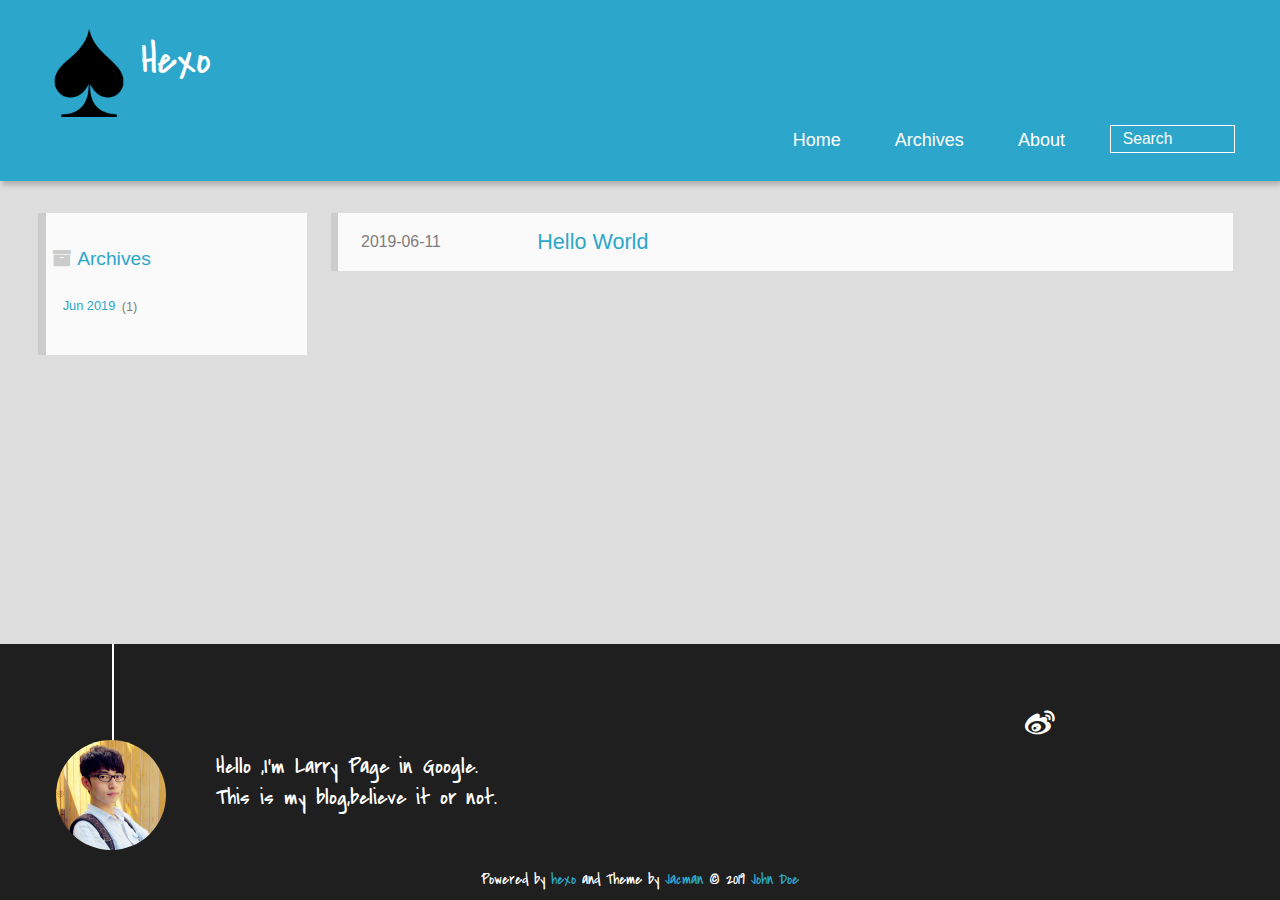
==== commit abbb5b82: "Site updated: 2019-06-11 15:46:01" ====
--- a/archives/index.html
+++ b/archives/index.html
@@ -1,85 +1,17 @@
-<!DOCTYPE html>
-
-
-
-  
-
-
-<html class="theme-next muse use-motion" lang>
+
+  <!DOCTYPE HTML>
+<html>
 <head><meta name="generator" content="Hexo 3.8.0">
   <meta charset="UTF-8">
-<meta http-equiv="X-UA-Compatible" content="IE=edge">
-<meta name="viewport" content="width=device-width, initial-scale=1, maximum-scale=1">
-<meta name="theme-color" content="#222">
-
-
-
-
-
-
-
-
-
-<meta http-equiv="Cache-Control" content="no-transform">
-<meta http-equiv="Cache-Control" content="no-siteapp">
-
-
-
-
-
-
-
-
-
-
-
-
-
-
-
-
-  
-  
-  <link href="/lib/fancybox/source/jquery.fancybox.css?v=2.1.5" rel="stylesheet" type="text/css">
-
-
-
-
-
-
-
-<link href="/lib/font-awesome/css/font-awesome.min.css?v=4.6.2" rel="stylesheet" type="text/css">
-
-<link href="/css/main.css?v=5.1.4" rel="stylesheet" type="text/css">
-
-
-  <link rel="apple-touch-icon" sizes="180x180" href="/images/apple-touch-icon-next.png?v=5.1.4">
-
-
-  <link rel="icon" type="image/png" sizes="32x32" href="/images/favicon-32x32-next.png?v=5.1.4">
-
-
-  <link rel="icon" type="image/png" sizes="16x16" href="/images/favicon-16x16-next.png?v=5.1.4">
-
-
-  <link rel="mask-icon" href="/images/logo.svg?v=5.1.4" color="#222">
-
-
-
-
-
-  <meta name="keywords" content="Hexo, NexT">
-
-
-
-
-
-
-
-
-
-
-<meta property="og:type" content="website">
+  
+    <title>Archives | Hexo</title>
+    <meta name="viewport" content="width=device-width, initial-scale=1,user-scalable=no">
+    
+    <meta name="author" content="John Doe">
+    
+
+    
+    <meta property="og:type" content="website">
 <meta property="og:title" content="Hexo">
 <meta property="og:url" content="http://yoursite.com/archives/index.html">
 <meta property="og:site_name" content="Hexo">
@@ -87,463 +19,248 @@
 <meta name="twitter:card" content="summary">
 <meta name="twitter:title" content="Hexo">
 
-
-
-<script type="text/javascript" id="hexo.configurations">
-  var NexT = window.NexT || {};
-  var CONFIG = {
-    root: '/',
-    scheme: 'Muse',
-    version: '5.1.4',
-    sidebar: {"position":"left","display":"post","offset":12,"b2t":false,"scrollpercent":false,"onmobile":false},
-    fancybox: true,
-    tabs: true,
-    motion: {"enable":true,"async":false,"transition":{"post_block":"fadeIn","post_header":"slideDownIn","post_body":"slideDownIn","coll_header":"slideLeftIn","sidebar":"slideUpIn"}},
-    duoshuo: {
-      userId: '0',
-      author: 'Author'
-    },
-    algolia: {
-      applicationID: '',
-      apiKey: '',
-      indexName: '',
-      hits: {"per_page":10},
-      labels: {"input_placeholder":"Search for Posts","hits_empty":"We didn't find any results for the search: ${query}","hits_stats":"${hits} results found in ${time} ms"}
+    
+    <link rel="alternative" href="/atom.xml" title="Hexo" type="application/atom+xml">
+    
+    
+    <link rel="icon" href="/img/favicon.ico">
+    
+    
+    <link rel="apple-touch-icon" href="/img/jacman.jpg">
+    <link rel="apple-touch-icon-precomposed" href="/img/jacman.jpg">
+    
+    <link rel="stylesheet" href="/css/style.css">
+</head>
+</html>
+    <body>
+      <header>
+        
+<div>
+		
+			<div id="imglogo">
+				<a href="/"><img src="/img/logo.png" alt="Hexo" title="Hexo"></a>
+			</div>
+			
+			<div id="textlogo">
+				<h1 class="site-name"><a href="/" title="Hexo">Hexo</a></h1>
+				<h2 class="blog-motto"></h2>
+			</div>
+			<div class="navbar"><a class="navbutton navmobile" href="#" title="Menu">
+			</a></div>
+			<nav class="animated">
+				<ul>
+					<ul>
+					 
+						<li><a href="/">Home</a></li>
+					
+						<li><a href="/archives">Archives</a></li>
+					
+						<li><a href="/about">About</a></li>
+					
+					<li>
+ 					
+					<form class="search" action="//google.com/search" method="get" accept-charset="utf-8">
+						<label>Search</label>
+						<input type="search" id="search" name="q" autocomplete="off" maxlength="20" placeholder="Search">
+						<input type="hidden" name="q" value="site:yoursite.com">
+					</form>
+					
+					</li>
+				</ul>
+			</ul></nav>			
+</div>
+      </header>
+      <div id="container">
+        
+
+<div class="archive-title">
+  <h2 class="archive-icon">Archives</h2>
+  
+  <div class="archiveslist archive-float clearfix">
+   <ul class="archive-list"><li class="archive-list-item"><a class="archive-list-link" href="/archives/2019/06/">Jun 2019</a><span class="archive-list-count">1</span></li></ul>
+ </div>
+  
+</div>
+<div id="main" class="archive-part clearfix">
+  <div id="archive-page">
+
+  <section class="post" itemscope itemprop="blogPost">
+  
+    <a href="/2019/06/11/hello-world/" title="Hello World" itemprop="url">
+  
+
+    <time datetime="2019-06-11T01:43:20.324Z" itemprop="datePublished">2019-06-11</time>
+
+
+    <h1 itemprop="name">Hello World</h1>
+
+  </a>
+</section>
+
+
+  </div>
+</div>
+
+      </div>
+      <footer><div id="footer">
+	
+	<div class="line">
+		<span></span>
+		<div class="author"></div>
+	</div>
+	
+	
+	<section class="info">
+		<p> Hello ,I&#39;m Larry Page in Google. <br>
+			This is my blog,believe it or not.</p>
+	</section>
+	 
+	<div class="social-font">
+		
+		<a href="http://weibo.com/2176287895" target="_blank" class="icon-weibo" title="微博"></a>
+		
+		
+		
+		
+		
+		
+		
+		
+		
+		
+	</div>
+			
+		
+
+		<p class="copyright">
+		Powered by <a href="http://hexo.io" target="_blank" title="hexo">hexo</a> and Theme by <a href="https://github.com/wuchong/jacman" target="_blank" title="Jacman">Jacman</a> © 2019 
+		
+		<a href="/about" target="_blank" title="John Doe">John Doe</a>
+		
+		
+		</p>
+</div>
+</footer>
+      <script src="/js/jquery-2.0.3.min.js"></script>
+<script src="/js/jquery.imagesloaded.min.js"></script>
+<script src="/js/gallery.js"></script>
+<script src="/js/jquery.qrcode-0.12.0.min.js"></script>
+
+<script type="text/javascript">
+$(document).ready(function(){ 
+  $('.navbar').click(function(){
+    $('header nav').toggleClass('shownav');
+  });
+  var myWidth = 0;
+  function getSize(){
+    if( typeof( window.innerWidth ) == 'number' ) {
+      myWidth = window.innerWidth;
+    } else if( document.documentElement && document.documentElement.clientWidth) {
+      myWidth = document.documentElement.clientWidth;
+    };
+  };
+  var m = $('#main'),
+      a = $('#asidepart'),
+      c = $('.closeaside'),
+      o = $('.openaside');
+  c.click(function(){
+    a.addClass('fadeOut').css('display', 'none');
+    o.css('display', 'block').addClass('fadeIn');
+    m.addClass('moveMain');
+  });
+  o.click(function(){
+    o.css('display', 'none').removeClass('beforeFadeIn');
+    a.css('display', 'block').removeClass('fadeOut').addClass('fadeIn');      
+    m.removeClass('moveMain');
+  });
+  $(window).scroll(function(){
+    o.css("top",Math.max(80,260-$(this).scrollTop()));
+  });
+  
+  $(window).resize(function(){
+    getSize(); 
+    if (myWidth >= 1024) {
+      $('header nav').removeClass('shownav');
+    }else{
+      m.removeClass('moveMain');
+      a.css('display', 'block').removeClass('fadeOut');
+      o.css('display', 'none');
+        
     }
-  };
+  });
+});
 </script>
 
 
 
-  <link rel="canonical" href="http://yoursite.com/archives/">
-
-
-
-
-
-  <title>Archive | Hexo</title>
-  
-
-
-
-
-
-
-
-
-</head>
-
-<body itemscope itemtype="http://schema.org/WebPage" lang="default">
-
-  
-  
-    
-  
-
-  <div class="container sidebar-position-left page-archive">
-    <div class="headband"></div>
-
-    <header id="header" class="header" itemscope itemtype="http://schema.org/WPHeader">
-      <div class="header-inner"><div class="site-brand-wrapper">
-  <div class="site-meta ">
-    
-
-    <div class="custom-logo-site-title">
-      <a href="/" class="brand" rel="start">
-        <span class="logo-line-before"><i></i></span>
-        <span class="site-title">Hexo</span>
-        <span class="logo-line-after"><i></i></span>
-      </a>
-    </div>
-      
-        <p class="site-subtitle"></p>
-      
-  </div>
-
-  <div class="site-nav-toggle">
-    <button>
-      <span class="btn-bar"></span>
-      <span class="btn-bar"></span>
-      <span class="btn-bar"></span>
-    </button>
-  </div>
-</div>
-
-<nav class="site-nav">
-  
-
-  
-    <ul id="menu" class="menu">
-      
-        
-        <li class="menu-item menu-item-home">
-          <a href="/" rel="section">
-            
-              <i class="menu-item-icon fa fa-fw fa-home"></i> <br>
-            
-            Home
-          </a>
-        </li>
-      
-        
-        <li class="menu-item menu-item-archives">
-          <a href="/archives/" rel="section">
-            
-              <i class="menu-item-icon fa fa-fw fa-archive"></i> <br>
-            
-            Archives
-          </a>
-        </li>
-      
-
-      
-    </ul>
-  
-
-  
-</nav>
-
-
-
- </div>
-    </header>
-
-    <main id="main" class="main">
-      <div class="main-inner">
-        <div class="content-wrap">
-          <div id="content" class="content">
-            
-
-  
-  
-  
-  <div class="post-block archive">
-    <div id="posts" class="posts-collapse">
-      <span class="archive-move-on"></span>
-
-      <span class="archive-page-counter">
-        
-        
-        
-          
-        
-        Um..! 1 post. Keep on posting.
-      </span>
-
-      
-
-        
-        
-        
-
-        
-          
-          <div class="collection-title">
-            <h1 class="archive-year" id="archive-year-2019">2019</h1>
-          </div>
-        
-        
-
-        
-
-  <article class="post post-type-normal" itemscope itemtype="http://schema.org/Article">
-    <header class="post-header">
-
-      <h2 class="post-title">
-        
-            <a class="post-title-link" href="/2019/06/11/hello-world/" itemprop="url">
-              
-                <span itemprop="name">Hello World</span>
-              
-            </a>
-        
-      </h2>
-
-      <div class="post-meta">
-        <time class="post-time" itemprop="dateCreated" datetime="2019-06-11T09:43:20+08:00" content="2019-06-11">
-          06-11
-        </time>
-      </div>
-
-    </header>
-  </article>
-
-
-
-      
-
-    </div>
-  </div>
-  
-  
-  
-
-  
-
-
-
-          </div>
-          
-
-
-          
-
-        </div>
-        
-          
-  
-  <div class="sidebar-toggle">
-    <div class="sidebar-toggle-line-wrap">
-      <span class="sidebar-toggle-line sidebar-toggle-line-first"></span>
-      <span class="sidebar-toggle-line sidebar-toggle-line-middle"></span>
-      <span class="sidebar-toggle-line sidebar-toggle-line-last"></span>
-    </div>
-  </div>
-
-  <aside id="sidebar" class="sidebar">
-    
-    <div class="sidebar-inner">
-
-      
-
-      
-
-      <section class="site-overview-wrap sidebar-panel sidebar-panel-active">
-        <div class="site-overview">
-          <div class="site-author motion-element" itemprop="author" itemscope itemtype="http://schema.org/Person">
-            
-              <p class="site-author-name" itemprop="name">John Doe</p>
-              <p class="site-description motion-element" itemprop="description"></p>
-          </div>
-
-          <nav class="site-state motion-element">
-
-            
-              <div class="site-state-item site-state-posts">
-              
-                <a href="/archives/">
-              
-                  <span class="site-state-item-count">1</span>
-                  <span class="site-state-item-name">posts</span>
-                </a>
-              </div>
-            
-
-            
-
-            
-
-          </nav>
-
-          
-
-          
-
-          
-          
-
-          
-          
-
-          
-
-        </div>
-      </section>
-
-      
-
-      
-
-    </div>
-  </aside>
-
-
-        
-      </div>
-    </main>
-
-    <footer id="footer" class="footer">
-      <div class="footer-inner">
-        <div class="copyright">&copy; <span itemprop="copyrightYear">2019</span>
-  <span class="with-love">
-    <i class="fa fa-user"></i>
-  </span>
-  <span class="author" itemprop="copyrightHolder">John Doe</span>
-
-  
-</div>
-
-
-  <div class="powered-by">Powered by <a class="theme-link" target="_blank" href="https://hexo.io">Hexo</a></div>
-
-
-
-  <span class="post-meta-divider">|</span>
-
-
-
-  <div class="theme-info">Theme &mdash; <a class="theme-link" target="_blank" href="https://github.com/iissnan/hexo-theme-next">NexT.Muse</a> v5.1.4</div>
-
-
-
-
-        
-
-
-
-
-
-
-
-        
-      </div>
-    </footer>
-
-    
-      <div class="back-to-top">
-        <i class="fa fa-arrow-up"></i>
-        
-      </div>
-    
-
-    
-
-  </div>
-
-  
-
+
+
+
+
+
+
+
+
+
+<link rel="stylesheet" href="/fancybox/jquery.fancybox.css" media="screen" type="text/css">
+<script src="/fancybox/jquery.fancybox.pack.js"></script>
 <script type="text/javascript">
-  if (Object.prototype.toString.call(window.Promise) !== '[object Function]') {
-    window.Promise = null;
+$(document).ready(function(){ 
+  $('.article-content').each(function(i){
+    $(this).find('img').each(function(){
+      if ($(this).parent().hasClass('fancybox')) return;
+      var alt = this.alt;
+      if (alt) $(this).after('<span class="caption">' + alt + '</span>');
+      $(this).wrap('<a href="' + this.src + '" title="' + alt + '" class="fancybox"></a>');
+    });
+    $(this).find('.fancybox').each(function(){
+      $(this).attr('rel', 'article' + i);
+    });
+  });
+  if($.fancybox){
+    $('.fancybox').fancybox();
   }
+}); 
 </script>
 
 
 
-
-
-
-
-
-
-  
-
-
-
-
-
-
-
-
-
-
-
-
-  
-  
-    <script type="text/javascript" src="/lib/jquery/index.js?v=2.1.3"></script>
-  
-
-  
-  
-    <script type="text/javascript" src="/lib/fastclick/lib/fastclick.min.js?v=1.0.6"></script>
-  
-
-  
-  
-    <script type="text/javascript" src="/lib/jquery_lazyload/jquery.lazyload.js?v=1.9.7"></script>
-  
-
-  
-  
-    <script type="text/javascript" src="/lib/velocity/velocity.min.js?v=1.2.1"></script>
-  
-
-  
-  
-    <script type="text/javascript" src="/lib/velocity/velocity.ui.min.js?v=1.2.1"></script>
-  
-
-  
-  
-    <script type="text/javascript" src="/lib/fancybox/source/jquery.fancybox.pack.js?v=2.1.5"></script>
-  
-
-
-  
-
-
-  <script type="text/javascript" src="/js/src/utils.js?v=5.1.4"></script>
-
-  <script type="text/javascript" src="/js/src/motion.js?v=5.1.4"></script>
-
-
-
-  
-  
-
-  
-
-  
-
-
-  <script type="text/javascript" src="/js/src/bootstrap.js?v=5.1.4"></script>
-
-
-
-  
-
-
-  
-
-
-
-
-	
-
-
-
-
-
-  
-
-
-
-
-
-  
-
-
-
-
-
-
-
-
-
-
-
-
-  
-
-
-
-
-
-  
-
-  
-
-  
-
-  
-  
-
-  
-
-  
-
-  
-
-</body>
-</html>
+<!-- Analytics Begin -->
+
+
+
+<script>
+var _hmt = _hmt || [];
+(function() {
+  var hm = document.createElement("script");
+  hm.src = "//hm.baidu.com/hm.js?e6d1f421bbc9962127a50488f9ed37d1";
+  var s = document.getElementsByTagName("script")[0]; 
+  s.parentNode.insertBefore(hm, s);
+})();
+</script>
+
+
+
+<!-- Analytics End -->
+
+<!-- Totop Begin -->
+
+	<div id="totop">
+	<a title="Back to Top"><img src="/img/scrollup.png"></a>
+	</div>
+	<script src="/js/totop.js"></script>
+
+<!-- Totop End -->
+
+<!-- MathJax Begin -->
+<!-- mathjax config similar to math.stackexchange -->
+
+
+<!-- MathJax End -->
+
+<!-- Tiny_search Begin -->
+
+<!-- Tiny_search End -->
+
+    </body>
+   </html>
--- a/css/style.css
+++ b/css/style.css
@@ -0,0 +1,2360 @@
+html,
+body,
+div,
+span,
+applet,
+object,
+iframe,
+h1,
+h2,
+h3,
+h4,
+h5,
+h6,
+p,
+blockquote,
+pre,
+a,
+abbr,
+acronym,
+address,
+big,
+cite,
+code,
+del,
+dfn,
+em,
+img,
+ins,
+kbd,
+q,
+s,
+samp,
+small,
+strike,
+strong,
+sub,
+sup,
+tt,
+var,
+dl,
+dt,
+dd,
+ol,
+ul,
+li,
+fieldset,
+form,
+label,
+legend,
+table,
+caption,
+tbody,
+tfoot,
+thead,
+tr,
+th,
+td {
+  margin: 0;
+  padding: 0;
+  border: 0;
+  outline: 0;
+  font-weight: inherit;
+  font-style: inherit;
+  font-family: inherit;
+  font-size: 100%;
+  vertical-align: baseline;
+}
+body {
+  line-height: 1;
+  color: #000;
+  background: #fff;
+}
+ol,
+ul {
+  list-style: none;
+}
+table {
+  border-collapse: separate;
+  border-spacing: 0;
+  vertical-align: middle;
+}
+caption,
+th,
+td {
+  text-align: left;
+  font-weight: normal;
+  vertical-align: middle;
+}
+a img {
+  border: none;
+}
+/* custom Font*/
+@font-face {
+  font-family: "covered_by_your_graceregular";
+  font-weight: normal;
+  font-style: normal;
+  src: url("../font/coveredbyyourgrace-webfont.eot");
+  src: url("../font/coveredbyyourgrace-webfont.eot?#iefix") format('embedded-opentype'), url("../font/coveredbyyourgrace-webfont.svg#covered_by_your_graceregular") format('svg'), url("../font/coveredbyyourgrace-webfont.woff") format('woff'), url("../font/coveredbyyourgrace-webfont.ttf") format('truetype');
+}
+/* icon Font */
+@font-face {
+  font-family: "FontAwesome";
+  font-style: normal;
+  font-weight: normal;
+  src: url("../font/fontawesome-webfont.eot?v=#4.0.3");
+  src: url("../font/fontawesome-webfont.eot?#iefix&v=#4.0.3") format("embedded-opentype"), url("../font/fontawesome-webfont.woff?v=#4.0.3") format("woff"), url("../font/fontawesome-webfont.ttf?v=#4.0.3") format("truetype"), url("../font/fontawesome-webfont.svg#fontawesomeregular?v=#4.0.3") format("svg");
+}
+@font-face {
+  font-family: "fontdiao";
+  font-weight: normal;
+  font-style: normal;
+  src: url("../font/fontdiao.eot");
+  src: url("../font/fontdiao.eot?#iefix") format('embedded-opentype'), url("../font/fontdiao.svg#fontdiao") format('svg'), url("../font/fontdiao.woff") format('woff'), url("../font/fontdiao.ttf") format('truetype');
+}
+/* Public style */
+* {
+  -webkit-margin-before: 0;
+  -webkit-margin-after: 0;
+}
+body {
+  background: #ddd;
+  font-family: "Helvetica Neue", "Helvetica", "Microsoft YaHei", "WenQuanYi Micro Hei", Arial, sans-serif;
+  font-size: 100%;
+  color: #817c7c;
+  line-height: 1.5;
+  min-height: 100vh;
+  display: -webkit-flex;
+  display: -webkit-box;
+  display: -moz-box;
+  display: -webkit-flex;
+  display: -ms-flexbox;
+  display: box;
+  display: flex;
+  -webkit-flex-direction: column;
+  -webkit-box-orient: vertical;
+  -moz-box-orient: vertical;
+  -o-box-orient: vertical;
+  -webkit-flex-direction: column;
+  -ms-flex-direction: column;
+  flex-direction: column;
+}
+iframe {
+  margin-top: 10px;
+}
+small {
+  font-size: 80%;
+}
+sub,
+sup {
+  font-size: 75%;
+  line-height: 0;
+  position: relative;
+  vertical-align: baseline;
+}
+sup {
+  top: -0.5em;
+  padding-left: 0.3em;
+}
+sub {
+  bottom: -0.25em;
+}
+a {
+  text-decoration: none;
+  color: #817c7c;
+}
+a:hover,
+a:focus {
+  outline: 0;
+  text-decoration: none;
+  -webkit-transition: color 0.25s, background 0.5s;
+  -moz-transition: color 0.25s, background 0.5s;
+  -o-transition: color 0.25s, background 0.5s;
+  -ms-transition: color 0.25s, background 0.5s;
+  transition: color 0.25s, background 0.5s;
+}
+a:hover:before {
+  -webkit-transition: color 0.25s, background 0.5s;
+  -moz-transition: color 0.25s, background 0.5s;
+  -o-transition: color 0.25s, background 0.5s;
+  -ms-transition: color 0.25s, background 0.5s;
+  transition: color 0.25s, background 0.5s;
+}
+input:focus {
+  outline: none;
+}
+input,
+button {
+  margin: 0;
+  padding: 0;
+}
+input::-moz-focus-inner,
+button::-moz-focus-inner {
+  border: 0;
+  padding: 0;
+}
+h1 {
+  font-size: 1.5em;
+}
+.fa {
+  display: inline-block;
+  font-family: FontAwesome;
+  font-style: normal;
+  font-weight: normal;
+  line-height: 1;
+  -webkit-font-smoothing: antialiased;
+  -moz-osx-font-smoothing: grayscale;
+}
+.clearfix {
+  zoom: 1;
+}
+.clearfix:before,
+.clearfix:after {
+  content: "";
+  display: table;
+}
+.clearfix:after {
+  clear: both;
+}
+::-webkit-input-placeholder {
+  color: #fff;
+  padding: 2px 0 0 4px;
+}
+::-moz-placeholder {
+  color: #fff;
+  padding: 2px 0 0 4px;
+}
+:-ms-input-placeholder {
+  color: #fff;
+  padding: 2px 0 0 4px;
+}
+::-webkit-input-placeholder::before {
+  font-family: "FontAwesome";
+  -webkit-font-smoothing: antialiased;
+  -moz-osx-font-smoothing: grayscale;
+  content: "\f002";
+  padding-right: 4px;
+}
+::-moz-placeholder:before {
+  font-family: "FontAwesome";
+  -webkit-font-smoothing: antialiased;
+  -moz-osx-font-smoothing: grayscale;
+  content: "\f002";
+  padding-right: 4px;
+}
+:-ms-input-placeholder::before {
+  font-family: "FontAwesome";
+  -webkit-font-smoothing: antialiased;
+  -moz-osx-font-smoothing: grayscale;
+  content: "\f002";
+  padding-right: 4px;
+}
+input[type="search"]::-webkit-search-cancel-button,
+input[type="search"]::-webkit-search-decoration {
+  -webkit-appearance: none;
+}
+::-webkit-search-cancel-button:after {
+  font-family: "FontAwesome";
+  -webkit-font-smoothing: antialiased;
+  -moz-osx-font-smoothing: grayscale;
+  content: '\f00d';
+  color: #fff;
+  padding-right: 4px;
+}
+/* css3 animate */
+.animated {
+  -webkit-animation-fill-mode: both;
+  -moz-animation-fill-mode: both;
+  -o-animation-fill-mode: both;
+  -ms-animation-fill-mode: both;
+  animation-fill-mode: both;
+  -webkit-animation-duration: 1s;
+  -moz-animation-duration: 1s;
+  -o-animation-duration: 1s;
+  -ms-animation-duration: 1s;
+  animation-duration: 1s;
+}
+@-webkit-keyframes fadeIn {
+  0% {
+    opacity: 0;
+    -ms-filter: "progid:DXImageTransform.Microsoft.Alpha(Opacity=0)";
+    filter: alpha(opacity=0);
+  }
+  100% {
+    opacity: 1;
+    -ms-filter: none;
+    filter: none;
+  }
+}
+.fadeIn {
+  -webkit-animation-name: fadeIn;
+  -moz-animation-name: fadeIn;
+  -o-animation-name: fadeIn;
+  -ms-animation-name: fadeIn;
+  animation-name: fadeIn;
+}
+.fadeOut {
+  -webkit-animation-name: fadeOut;
+  -moz-animation-name: fadeOut;
+  -o-animation-name: fadeOut;
+  -ms-animation-name: fadeOut;
+  animation-name: fadeOut;
+}
+@-moz-keyframes fadeInDown {
+  0% {
+    opacity: 0;
+    -ms-filter: "progid:DXImageTransform.Microsoft.Alpha(Opacity=0)";
+    filter: alpha(opacity=0);
+    -webkit-transform: translateY(-20px);
+    -moz-transform: translateY(-20px);
+    -o-transform: translateY(-20px);
+    -ms-transform: translateY(-20px);
+    transform: translateY(-20px);
+  }
+  100% {
+    opacity: 1;
+    -ms-filter: none;
+    filter: none;
+    -webkit-transform: translateY(0);
+    -moz-transform: translateY(0);
+    -o-transform: translateY(0);
+    -ms-transform: translateY(0);
+    transform: translateY(0);
+  }
+}
+@-webkit-keyframes fadeInDown {
+  0% {
+    opacity: 0;
+    -ms-filter: "progid:DXImageTransform.Microsoft.Alpha(Opacity=0)";
+    filter: alpha(opacity=0);
+    -webkit-transform: translateY(-20px);
+    -moz-transform: translateY(-20px);
+    -o-transform: translateY(-20px);
+    -ms-transform: translateY(-20px);
+    transform: translateY(-20px);
+  }
+  100% {
+    opacity: 1;
+    -ms-filter: none;
+    filter: none;
+    -webkit-transform: translateY(0);
+    -moz-transform: translateY(0);
+    -o-transform: translateY(0);
+    -ms-transform: translateY(0);
+    transform: translateY(0);
+  }
+}
+@-o-keyframes fadeInDown {
+  0% {
+    opacity: 0;
+    -ms-filter: "progid:DXImageTransform.Microsoft.Alpha(Opacity=0)";
+    filter: alpha(opacity=0);
+    -webkit-transform: translateY(-20px);
+    -moz-transform: translateY(-20px);
+    -o-transform: translateY(-20px);
+    -ms-transform: translateY(-20px);
+    transform: translateY(-20px);
+  }
+  100% {
+    opacity: 1;
+    -ms-filter: none;
+    filter: none;
+    -webkit-transform: translateY(0);
+    -moz-transform: translateY(0);
+    -o-transform: translateY(0);
+    -ms-transform: translateY(0);
+    transform: translateY(0);
+  }
+}
+@keyframes fadeInDown {
+  0% {
+    opacity: 0;
+    -ms-filter: "progid:DXImageTransform.Microsoft.Alpha(Opacity=0)";
+    filter: alpha(opacity=0);
+    -webkit-transform: translateY(-20px);
+    -moz-transform: translateY(-20px);
+    -o-transform: translateY(-20px);
+    -ms-transform: translateY(-20px);
+    transform: translateY(-20px);
+  }
+  100% {
+    opacity: 1;
+    -ms-filter: none;
+    filter: none;
+    -webkit-transform: translateY(0);
+    -moz-transform: translateY(0);
+    -o-transform: translateY(0);
+    -ms-transform: translateY(0);
+    transform: translateY(0);
+  }
+}
+body >header {
+  width: 100%;
+  -webkit-box-shadow: 2px 4px 5px rgba(3,3,3,0.2);
+  box-shadow: 2px 4px 5px rgba(3,3,3,0.2);
+  background: url("../") center #2ca6cb;
+  color: #fff;
+  padding: 1em 0 0.8em;
+}
+@media only screen and (min-width: 1024px) {
+  body >header {
+    padding: 1.8em 0 1.5em;
+  }
+}
+body >header >div {
+  width: 95%;
+  margin: 0 auto;
+  position: relative;
+  overflow: hidden;
+}
+@media only screen and (min-width: 1024px) {
+  body >header >div {
+    width: 93%;
+  }
+}
+body >header a {
+  display: block;
+  color: #fff;
+}
+#imglogo {
+  float: left;
+  width: 4em;
+  height: 4em;
+}
+@media only screen and (min-width: 768px) {
+  #imglogo {
+    width: 5em;
+  }
+}
+@media only screen and (min-width: 1024px) {
+  #imglogo {
+    width: 5.5em;
+  }
+}
+#imglogo img {
+  width: 4em;
+}
+@media only screen and (min-width: 768px) {
+  #imglogo img {
+    width: 5em;
+  }
+}
+@media only screen and (min-width: 1024px) {
+  #imglogo img {
+    width: 5.5em;
+  }
+}
+#textlogo {
+  float: left;
+  width: 75%;
+  margin-left: 0.5em;
+}
+#textlogo h1.site-name {
+  width: 86%;
+  font-family: "covered_by_your_graceregular";
+  font-size: 200%;
+  line-height: 1.5;
+  -webkit-font-smoothing: antialiased;
+  -moz-osx-font-smoothing: grayscale;
+}
+@media only screen and (min-width: 768px) {
+  #textlogo h1.site-name {
+    font-size: 240%;
+  }
+}
+@media only screen and (min-width: 1024px) {
+  #textlogo h1.site-name {
+    font-size: 280%;
+  }
+}
+#textlogo h2.blog-motto {
+  font-size: 0.7em;
+  font-weight: normal;
+}
+@media only screen and (min-width: 768px) {
+  #textlogo h2.blog-motto {
+    font-size: 100%;
+  }
+}
+@media only screen and (min-width: 1024px) {
+  #textlogo h2.blog-motto {
+    font-size: 110%;
+  }
+}
+.navbar {
+  position: absolute;
+  width: 2em;
+  right: 0em;
+  top: 1em;
+  padding: 0.5em;
+}
+@media only screen and (min-width: 1024px) {
+  .navbar {
+    display: none;
+  }
+}
+.navbutton::before {
+  font-family: "FontAwesome";
+  -webkit-font-smoothing: antialiased;
+  -moz-osx-font-smoothing: grayscale;
+  content: "\f0c9";
+}
+.navmobile::before {
+  padding-left: 1em;
+}
+header nav {
+  float: left;
+  width: 100%;
+  font-size: 112.5%;
+  padding-top: 0.5em;
+  max-height: 0.01em;
+  -webkit-transition: max-height 1s ease-out;
+  -moz-transition: max-height 1s ease-out;
+  -o-transition: max-height 1s ease-out;
+  -ms-transition: max-height 1s ease-out;
+  transition: max-height 1s ease-out;
+}
+@media only screen and (min-width: 568px) {
+  header nav {
+    width: 50%;
+  }
+}
+@media only screen and (min-width: 1024px) {
+  header nav {
+    float: right;
+    width: auto;
+    margin-top: 1em;
+    max-height: none;
+  }
+}
+@media only screen and (min-width: 1024px) {
+  header nav ul {
+    float: right;
+  }
+}
+@media only screen and (min-width: 1024px) {
+  header nav ul li {
+    float: left;
+  }
+}
+header nav ul li a {
+  padding: 0.2em 0 0.2em 1em;
+}
+@media only screen and (min-width: 1024px) {
+  header nav ul li a {
+    padding: 0.2em 1.5em;
+  }
+}
+header nav ul li a:hover {
+  background: #1b7f9e;
+  color: #e9cd4c;
+}
+.shownav {
+  max-height: 40em;
+}
+.search {
+  padding: 0.1em 0 0 1em;
+}
+.search input {
+  -webkit-appearance: textfield;
+  font-size: 0.87em;
+  line-height: 1.7;
+  border: 1px solid #fff;
+  color: #fff;
+  background: transparent;
+  width: 80%;
+  padding-left: 0.5em;
+}
+@media only screen and (min-width: 1024px) {
+  .search input {
+    width: 8em;
+    -webkit-transition: 0.5s width;
+    -moz-transition: 0.5s width;
+    -o-transition: 0.5s width;
+    -ms-transition: 0.5s width;
+    transition: 0.5s width;
+  }
+  .search input:focus {
+    width: 15em;
+  }
+}
+.search label {
+  display: none;
+}
+/* index layout */
+#container {
+  -webkit-flex: 1;
+  width: 95%;
+  margin: 0 auto;
+  overflow: hidden;
+}
+@media only screen and (min-width: 768px) {
+  #container {
+    width: 96%;
+  }
+}
+@media only screen and (min-width: 1024px) {
+  #container {
+    width: 94%;
+  }
+}
+@media only screen and (min-width: 1560px) {
+  #container {
+    width: 82%;
+  }
+}
+#main {
+  margin: 1em 0 0;
+  line-height: 1.8;
+}
+@media only screen and (min-width: 1024px) {
+  #main {
+    margin: 2em 0 0;
+    width: 75%;
+    float: left;
+    -webkit-transition: margin 0.5s ease-out;
+    -moz-transition: margin 0.5s ease-out;
+    -o-transition: margin 0.5s ease-out;
+    -ms-transition: margin 0.5s ease-out;
+    transition: margin 0.5s ease-out;
+  }
+}
+#main section.post {
+  background: #fafafa;
+  margin-bottom: 0.125em;
+}
+#main section.post a {
+  display: block;
+  border-left: 0.5em solid #ccc;
+  -webkit-transition: border-left 0.45s;
+  -moz-transition: border-left 0.45s;
+  -o-transition: border-left 0.45s;
+  -ms-transition: border-left 0.45s;
+  transition: border-left 0.45s;
+  padding: 0.5em;
+}
+@media only screen and (min-width: 768px) {
+  #main section.post a {
+    padding: 1em;
+  }
+}
+#main section.post a:hover {
+  border-left: 0.5em solid #2ca6cb;
+}
+#main section.post a h1 {
+  color: #2ca6cb;
+  line-height: 2;
+}
+#main section.post a p {
+  color: #817c7c;
+}
+#main section.post a time {
+  color: #817c7c;
+  display: block;
+  margin: 0.5em 0;
+  font-size: 0.9em;
+}
+#main article.post-expand {
+  background: #fafafa;
+  margin-bottom: 3.5em;
+}
+#main article.post-expand .img-logo {
+  max-width: 180px;
+  max-height: 96px;
+  display: block !important;
+  margin-right: 0.7em;
+  margin-left: 0.7em;
+  padding: 0;
+  float: right;
+  clear: right;
+}
+#main article.post-expand .img-topic {
+  max-width: 300px;
+  max-height: 1800px;
+  display: block !important;
+  margin-left: 0.7em;
+  margin-right: 0.7em;
+  padding: 0;
+  float: right;
+  clear: right;
+}
+#main article.post-expand .article-more-link a {
+  display: inline-block;
+  line-height: 1em;
+  padding: 6px 15px;
+  border-radius: 15px;
+  background: #ddd;
+  color: #817c7c;
+  text-decoration: none;
+}
+#main article.post-expand .article-more-link a:hover {
+  background: #2ca6cb;
+  color: #fff;
+  text-decoration: none;
+}
+#archive-page section.post a {
+  font-size: 0.9em;
+  padding: 0.5em !important;
+}
+@media only screen and (min-width: 768px) {
+  #archive-page section.post a time {
+    padding-left: 1em;
+  }
+}
+.moveMain {
+  margin-left: 10% !important;
+}
+.unexpand .prev {
+  border-left: 0.5em solid #ccc;
+}
+.unexpand .prev:hover {
+  border-left: 0.5em solid #2ca6cb;
+}
+#page-nav {
+  background: #fafafa;
+  text-align: center;
+  overflow: hidden;
+}
+#page-nav a {
+  display: inline-block;
+  padding: 0.5em 1em;
+}
+#page-nav a {
+  color: #2ca6cb;
+}
+#page-nav a:hover {
+  background: #ccc;
+  color: #2ca6cb;
+}
+#page-nav .prev {
+  float: left;
+  -webkit-transition: border-left 0.5s;
+  -moz-transition: border-left 0.5s;
+  -o-transition: border-left 0.5s;
+  -ms-transition: border-left 0.5s;
+  transition: border-left 0.5s;
+}
+#page-nav .prev span:before {
+  font-family: "FontAwesome";
+  -webkit-font-smoothing: antialiased;
+  -moz-osx-font-smoothing: grayscale;
+  content: "\f053";
+  padding-right: 0.5em;
+}
+#page-nav .next {
+  float: right;
+}
+#page-nav .next span:before {
+  font-family: "FontAwesome";
+  -webkit-font-smoothing: antialiased;
+  -moz-osx-font-smoothing: grayscale;
+  content: "\f054";
+  padding-left: 0.5em;
+}
+#page-nav .page-number {
+  display: none;
+  padding: 0.5em 1em;
+}
+@media only screen and (min-width: 768px) {
+  #page-nav .page-number {
+    display: inline-block;
+  }
+}
+#page-nav .current {
+  color: #b8b8b8;
+  font-weight: bold;
+}
+#page-nav .space {
+  color: #2ca6cb;
+}
+/* page layout */
+@media only screen and (min-width: 1024px) {
+  .page {
+    margin-left: 10% !important;
+  }
+}
+/* archive layout */
+.category-icon:before,
+.tag-icon:before,
+.archive-icon:before {
+  font-family: "FontAwesome";
+  -webkit-font-smoothing: antialiased;
+  -moz-osx-font-smoothing: grayscale;
+  color: #ccc;
+  font-size: 100%;
+  padding-right: 0.3em;
+}
+.category-icon:before {
+  content: "\f07b";
+}
+.tag-icon:before {
+  content: "\f02c";
+}
+.archive-icon:before {
+  content: "\f187";
+}
+.archive-title {
+  margin: 1em 0;
+  padding: 2em;
+  background: #fafafa;
+  border-left: 0.5em solid #ccc;
+}
+@media only screen and (min-width: 1024px) {
+  .archive-title {
+    margin: 2em 0;
+    width: 18.5%;
+    padding-left: 0.5%;
+    float: left;
+  }
+}
+.archive-title h2 {
+  width: 90%;
+  color: #2ca6cb;
+  font-size: 120%;
+}
+.archive-title a {
+  color: #2ca6cb;
+  -webkit-transition: color 0.5s;
+  -moz-transition: color 0.5s;
+  -o-transition: color 0.5s;
+  -ms-transition: color 0.5s;
+  transition: color 0.5s;
+}
+.archive-title a:hover {
+  color: #2ca6cb;
+  -webkit-transition: color 0.5s;
+  -moz-transition: color 0.5s;
+  -o-transition: color 0.5s;
+  -ms-transition: color 0.5s;
+  transition: color 0.5s;
+}
+.current {
+  color: #ea6753 !important;
+}
+@media only screen and (min-width: 768px) {
+  .archive-part {
+    min-height: 200px;
+  }
+}
+@media only screen and (min-width: 1024px) {
+  .archive-part {
+    float: right;
+    margin-left: 2% !important;
+  }
+}
+.archive-part section.post {
+  width: 100%;
+}
+.archive-part section.post time {
+  font-size: 1.1em !important;
+  float: left;
+}
+@media only screen and (max-width: 568px) {
+  .archive-part section.post time {
+    width: 100%;
+  }
+}
+@media only screen and (min-width: 568px) {
+  .archive-part section.post time {
+    width: 20%;
+  }
+}
+@media only screen and (min-width: 768px) {
+  .archive-nav {
+    width: 100%;
+    float: left;
+    margin-top: 1em;
+  }
+}
+/* tags&categories layout */
+.all-list-box {
+  min-height: 400px;
+}
+.post,
+.page,
+.link,
+.photo {
+  background: #fafafa;
+}
+.post a,
+.page a,
+.link a,
+.photo a {
+  color: #2ca6cb;
+}
+.post a:hover,
+.page a:hover,
+.link a:hover,
+.photo a:hover {
+  color: #ea6753;
+}
+@media only screen and (min-width: 768px) {
+  article header.article-info {
+    border-bottom: 1px solid #dbdbdb;
+  }
+}
+article header.article-info >h1 {
+  padding: 0.2em 3%;
+  font-size: 170%;
+  line-height: 1.5;
+  word-wrap: break-word;
+  word-break: normal;
+  -webkit-font-smoothing: antialiased;
+  -moz-osx-font-smoothing: grayscale;
+  border-left: 5px solid #2ca6cb;
+}
+@media only screen and (min-width: 1024px) {
+  article header.article-info >h1 {
+    font-size: 200%;
+    padding-top: 0.3em;
+  }
+}
+article header.article-info >p.article-author {
+  padding: 0.3em 4% 0.3em 0;
+  text-align: right;
+  border-bottom: 1px solid #dbdbdb;
+}
+@media only screen and (min-width: 768px) {
+  article header.article-info >p.article-author {
+    float: right;
+    border-bottom: none;
+  }
+}
+article header.article-info >p.article-time {
+  padding-top: 0.5em;
+  font-size: 0.8em;
+  text-align: center;
+  margin-bottom: -2.7em;
+}
+@media only screen and (min-width: 768px) {
+  article header.article-info >p.article-time {
+    float: right;
+    margin-right: 1em;
+    padding-top: 0.1em;
+    font-size: 0.9em;
+  }
+}
+article header.article-info >p.article-time:before {
+  font-family: "FontAwesome";
+  font-size: 130%;
+  content: "\f017";
+  -webkit-font-smoothing: antialiased;
+  -moz-osx-font-smoothing: grayscale;
+}
+article .article-content {
+  padding: 1.5em 4%;
+  color: #413f3f;
+  font-size: 100%;
+}
+article .article-content:before,
+article .article-content:after {
+  content: "";
+  display: block;
+  clear: both;
+}
+article .article-content .kb {
+  padding: 0.1em 0.6em;
+  border: 1px solid #ccc;
+  background-color: code-color;
+  color: #8f8f8f;
+  -webkit-box-shadow: 0 1px 0 rgba(0,0,0,0.2), 0 0 0 2px #fff inset;
+  box-shadow: 0 1px 0 rgba(0,0,0,0.2), 0 0 0 2px #fff inset;
+  border-radius: 3px;
+  display: inline-block;
+  margin: 0 0.1em;
+  text-shadow: 0 1px 0 #fff;
+  line-height: 1.5;
+  white-space: nowrap;
+}
+article .article-content h1,
+article .article-content h2 {
+  font-size: 180%;
+  line-height: 1.2em;
+  padding-bottom: 0.3em;
+  margin-top: 1.5em;
+  border-bottom: 2px solid #dbdbdb;
+}
+article .article-content h3 {
+  font-size: 140%;
+  line-height: 1em;
+  margin-top: 1.3em;
+}
+article .article-content h4,
+article .article-content h5,
+article .article-content h6 {
+  font-size: 140%;
+}
+article .article-content h1,
+article .article-content h2,
+article .article-content h3,
+article .article-content h4,
+article .article-content h5,
+article .article-content h6 {
+  color: #333;
+  -webkit-font-smoothing: antialiased;
+  -moz-osx-font-smoothing: grayscale;
+}
+article .article-content h1 >code,
+article .article-content h2 >code,
+article .article-content h3 >code,
+article .article-content h4 >code,
+article .article-content h5 >code,
+article .article-content h6 >code {
+  color: #a3a3a3;
+}
+article .article-content hr {
+  border: 1px solid #dbdbdb;
+}
+article .article-content strong {
+  font-weight: bold;
+}
+article .article-content em {
+  font-style: italic;
+}
+article .article-content acronym,
+article .article-content abbr {
+  border-bottom: 1px dotted;
+}
+article .article-content blockquote {
+  border-left: 0.2em solid #2ca6cb;
+  margin: 0.65em 0 0.65em 1%;
+  padding-left: 1%;
+  line-height: 1.5;
+  font-size: 100%;
+  color: #808080;
+}
+article .article-content blockquote footer {
+  background: #fafafa;
+  padding: 0;
+  margin: 0;
+  font-size: 80%;
+  line-height: 1em;
+}
+article .article-content blockquote cite {
+  font-style: italic;
+  padding-left: 0.5em;
+}
+article .article-content ul,
+article .article-content ol {
+  padding-left: 1.5em;
+  font-size: 100%;
+  padding-top: 0.7em;
+}
+@media only screen and (min-width: 768px) {
+  article .article-content ul,
+  article .article-content ol {
+    padding-left: 1.5em;
+  }
+}
+article .article-content ul li {
+  list-style: disc;
+  text-align: match-parent;
+}
+article .article-content ol li {
+  list-style-type: decimal;
+}
+article .article-content dl dt {
+  font-weight: blod;
+}
+article .article-content ul li>code,
+article .article-content ol li>code,
+article .article-content p code,
+article .article-content strong code,
+article .article-content em code,
+article .article-content table th>code,
+article .article-content table td>code {
+  font-family: Monaco, Menlo, Consolas, Courier New, monospace;
+  background: #eee;
+  color: #d14;
+  border: 1px solid #d6d6d6;
+  padding: 0 5px;
+  margin: 0 2px;
+  font-size: 90%;
+  white-space: nowrap;
+  text-shadow: 0 1px #fff;
+  -webkit-border-radius: 0.25em;
+  border-radius: 0.25em;
+}
+article .article-content p {
+  line-height: 1.5;
+  margin-top: 0.7em;
+}
+@media only screen and (min-width: 1024px) {
+  article .article-content p {
+    margin-top: 1em;
+  }
+}
+article .article-content img,
+article .article-content video,
+article .article-content figure img {
+  max-width: 100%;
+  height: auto;
+  vertical-align: middle;
+  padding-top: 0.5em;
+}
+@media only screen and (min-width: 1024px) {
+  article .article-content img,
+  article .article-content video,
+  article .article-content figure img {
+    padding-top: 0.7em;
+  }
+}
+article .article-content .img-topic,
+article .article-content .img-logo {
+  display: none;
+}
+article .article-content .img-center {
+  display: block;
+  margin: auto;
+}
+article .article-content .img-shadow {
+  -webkit-box-shadow: 0 0 2px 3px #ddd;
+  box-shadow: 0 0 2px 3px #ddd;
+}
+article .article-content figcaption,
+article .article-content .caption {
+  display: block;
+  margin-top: 0.3em;
+  color: #808080;
+  position: relative;
+  font-size: 0.9em;
+  padding-left: 1.3em;
+}
+article .article-content figcaption:before,
+article .article-content .caption:before {
+  content: '\f040';
+  position: absolute;
+  font: 0.9em "FontAwesome";
+  position: absolute;
+  left: 0;
+  top: 0.3em;
+}
+article .article-content .video-container {
+  position: relative;
+  padding-top: 56%;
+  height: 0;
+  overflow: hidden;
+}
+article .article-content .video-container iframe,
+article .article-content .video-container object,
+article .article-content .video-container embed {
+  position: absolute;
+  top: 0;
+  left: 0;
+  width: 100%;
+  height: 100%;
+  margin-top: 0;
+}
+article .article-content table {
+  max-width: 100%;
+  border-collapse: collapse;
+  border-spacing: 0;
+  margin-top: 1em;
+}
+article .article-content table th {
+  font-weight: bold;
+  border-bottom: 2px solid #dbdbdb;
+  padding: 0.5em;
+  line-height: 1.3em;
+}
+article .article-content table td {
+  border-bottom: 1px solid #dbdbdb;
+  padding: 0.5em;
+  line-height: 1.3em;
+}
+article .article-content .pullquote {
+  text-align: left;
+  width: 45%;
+  margin: 0;
+  border: none;
+}
+article .article-content .left {
+  margin-left: 0.5em;
+  margin-right: 1em;
+  float: left;
+}
+article .article-content .right {
+  margin-right: 0.5em;
+  margin-left: 1em;
+  float: right;
+}
+footer.article-footer {
+  background: #fafafa;
+  padding: 0 4%;
+  margin: 0;
+  border-top: 1px solid #dbdbdb;
+}
+.article-share {
+  float: right;
+  width: 100%;
+}
+@media only screen and (min-width: 568px) {
+  .article-share {
+    width: 60%;
+  }
+}
+@media only screen and (min-width: 768px) {
+  .article-share {
+    width: 16.5em;
+  }
+}
+.article-share .share-jiathis {
+  padding: 0.5em 0;
+  margin-top: 0.3em;
+}
+.share span {
+  float: right;
+  height: 3em;
+  width: 1em;
+  margin-right: 0.5em;
+  position: relative;
+  color: #d6d6d6;
+}
+.share span:before {
+  font-family: "FontAwesome";
+  content: "\f064";
+  font-size: 1em;
+  -webkit-font-smoothing: antialiased;
+  -moz-osx-font-smoothing: grayscale;
+  width: 1.5em;
+  height: 1.5em;
+  position: absolute;
+  top: 50%;
+  left: 50%;
+  margin-top: -0.75em;
+  margin-left: -0.75em;
+}
+.share a {
+  float: right;
+  width: 3em;
+  height: 3em;
+  display: block;
+  position: relative;
+}
+.share a:before {
+  font-size: 1.2em;
+  font-family: "FontAwesome";
+  text-align: center;
+  color: #817c7c;
+  -webkit-font-smoothing: antialiased;
+  -moz-osx-font-smoothing: grayscale;
+  width: 1.5em;
+  height: 1.5em;
+  position: absolute;
+  top: 50%;
+  left: 50%;
+  margin-top: -0.75em;
+  margin-left: -0.75em;
+}
+.share a:hover:before {
+  color: #fff;
+}
+.article-share-twitter:before {
+  content: "\f099";
+}
+.article-share-twitter:hover {
+  background: #00aced;
+  text-shadow: 0 1px #008abe;
+}
+.article-share-facebook:before {
+  content: "\f09a";
+}
+.article-share-facebook:hover {
+  background: #3b5998;
+  text-shadow: 0 1px #2f477a;
+}
+.article-share-weibo:before {
+  content: "\f18a";
+}
+.article-share-weibo:hover {
+  background: #c64d3e;
+  text-shadow: 0 1px #a13c2f;
+}
+.article-share-qrcode:before {
+  font-family: "fontdiao" !important;
+  content: "\f132";
+}
+.article-share-qrcode:hover {
+  background: #49ae0f;
+  text-shadow: 0 1px #3a8b0c;
+}
+.article-share-renren:before {
+  content: "\f18b";
+}
+.article-share-renren:hover {
+  background: #369;
+  text-shadow: 0 1px #29527a;
+}
+.article-back-to-top:before {
+  content: "\f062";
+}
+.article-back-to-top:hover {
+  background: #762c54;
+  text-shadow: 0 1px #5e2343;
+}
+.hoverqrcode {
+  background: #fff;
+  border: 3px solid #2ca6cb;
+  border-radius: 10px;
+  display: inline-block;
+  position: absolute;
+}
+.overlay {
+  display: none !important;
+}
+.comments-count {
+  color: #d6d6d6;
+  margin-top: 0.3em;
+  padding: 0.5em 0;
+  float: right;
+}
+.comments-count span:before {
+  font-family: "FontAwesome";
+  -webkit-font-smoothing: antialiased;
+  -moz-osx-font-smoothing: grayscale;
+  content: "\f075";
+}
+@media only screen and (max-width: 568px) {
+  .comments-count {
+    float: left;
+  }
+}
+.comments-count-link {
+  padding: 0.5em;
+  margin: 0 0.3em;
+}
+.comments-count-link:hover {
+  color: #fff !important;
+  background: #2ca6cb;
+}
+.article-tags,
+.article-categories {
+  padding: 0.5em 0;
+  float: left;
+/**width 100%**/
+}
+@media only screen and (max-width: 568px) {
+  .article-tags,
+  .article-categories {
+    margin-right: 1em !important;
+  }
+}
+.article-tags {
+  color: #d6d6d6;
+}
+@media only screen and (max-width: 568px) {
+  .article-tags {
+    margin-left: 0;
+  }
+}
+.article-tags span {
+  position: relative;
+  float: left;
+  width: 1em;
+  height: 2em;
+  margin-right: 0.5em;
+}
+.article-tags span:before {
+  font-family: "FontAwesome";
+  -webkit-font-smoothing: antialiased;
+  -moz-osx-font-smoothing: grayscale;
+  width: 1.2em;
+  height: 1.2em;
+  position: absolute;
+  top: 50%;
+  left: 50%;
+  margin-top: -0.6em;
+  margin-left: -0.6em;
+  content: "\f02c";
+}
+.article-tags a {
+  float: left;
+  padding: 0 0.3em;
+  margin: 0.3em;
+  background: #e6e6e6;
+}
+.article-tags a:hover {
+  color: #fff;
+  background: #2ca6cb;
+}
+.article-categories {
+  color: #d6d6d6;
+  margin-top: 0.3em;
+  margin-right: 3em;
+}
+.article-categories span:before {
+  font-family: "FontAwesome";
+  -webkit-font-smoothing: antialiased;
+  -moz-osx-font-smoothing: grayscale;
+  content: "\f07b";
+}
+.article-category-link {
+  padding: 0.5em;
+  margin: 0 0.3em;
+}
+.article-category-link:hover {
+  color: #fff !important;
+  background: #2ca6cb;
+}
+.article-nav {
+  padding: 0 10%;
+}
+@media only screen and (min-width: 768px) {
+  .article-nav {
+    padding: 0 4%;
+  }
+}
+.article-nav strong {
+  font-size: 1em;
+  font-weight: bold;
+}
+.article-nav a {
+  display: block;
+  overflow: hidden;
+}
+.article-nav .prev a:hover,
+.article-nav .next a:hover {
+  background: #2ca6cb;
+  color: #fff;
+}
+.article-nav .prev {
+  width: 100%;
+  float: left;
+}
+.article-nav .prev strong {
+  padding-left: 1.8em;
+}
+.article-nav .prev span:before {
+  font-family: "FontAwesome";
+  -webkit-font-smoothing: antialiased;
+  -moz-osx-font-smoothing: grayscale;
+  content: "\f053";
+  padding-right: 0.5em;
+}
+@media only screen and (min-width: 768px) {
+  .article-nav .prev {
+    width: 45%;
+    float: left;
+  }
+}
+.article-nav .next {
+  width: 100%;
+  float: left;
+  text-align: left;
+}
+.article-nav .next strong {
+  padding-left: 1.5em;
+}
+.article-nav .next span:before {
+  font-family: "FontAwesome";
+  -webkit-font-smoothing: antialiased;
+  -moz-osx-font-smoothing: grayscale;
+  content: "\f054";
+  padding-right: 0.5em;
+}
+@media only screen and (min-width: 768px) {
+  .article-nav .next {
+    width: 45%;
+    float: right;
+    text-align: right;
+  }
+  .article-nav .next strong {
+    padding-right: 1.8em;
+  }
+  .article-nav .next span:before {
+    content: none;
+  }
+  .article-nav .next span:after {
+    font-family: "FontAwesome";
+    -webkit-font-smoothing: antialiased;
+    -moz-osx-font-smoothing: grayscale;
+    content: "\f054";
+    padding-left: 0.5em;
+  }
+}
+section.comment {
+  padding: 0 4%;
+  margin: 1em 0;
+}
+.toc-article {
+  background: #eee;
+  margin: 1.6em 0 0 2em;
+  padding: 1em;
+  -webkit-border-radius: 4px;
+  border-radius: 4px;
+  border: 1px solid #ddd;
+}
+.toc-article strong {
+  padding: 0.3em 0;
+}
+.toc-article ul li {
+  list-style: disc;
+  text-align: match-parent;
+  margin: 0.5em 0;
+}
+.toc-article ol li {
+  list-style-type: decimal;
+  margin: 0.5em 0;
+}
+#toc {
+  line-height: 1.3em;
+  font-size: 0.8em;
+  float: right;
+}
+#toc .toc {
+  padding: 0;
+}
+#toc .toc li {
+  list-style-type: none;
+}
+#toc .toc-child {
+  padding-left: 1.5em;
+  padding-top: 0;
+}
+#toc.toc-aside {
+  display: none;
+  width: 13%;
+  position: fixed;
+  right: 2%;
+  top: 320px;
+  overflow: hidden;
+  line-height: 1.5em;
+  font-size: 1em;
+  color: #333;
+  opacity: 0.6;
+  -ms-filter: "progid:DXImageTransform.Microsoft.Alpha(Opacity=60)";
+  filter: alpha(opacity=60);
+  -webkit-transition: opacity 1s ease-out;
+  -moz-transition: opacity 1s ease-out;
+  -o-transition: opacity 1s ease-out;
+  -ms-transition: opacity 1s ease-out;
+  transition: opacity 1s ease-out;
+}
+#toc.toc-aside strong {
+  padding: 0.3em 0;
+  color: #817c7c;
+}
+#toc.toc-aside:hover {
+  -webkit-transition: opacity 0.3s ease-out;
+  -moz-transition: opacity 0.3s ease-out;
+  -o-transition: opacity 0.3s ease-out;
+  -ms-transition: opacity 0.3s ease-out;
+  transition: opacity 0.3s ease-out;
+  opacity: 1;
+  -ms-filter: none;
+  filter: none;
+}
+#toc.toc-aside a {
+  -webkit-transition: color 1s ease-out;
+  -moz-transition: color 1s ease-out;
+  -o-transition: color 1s ease-out;
+  -ms-transition: color 1s ease-out;
+  transition: color 1s ease-out;
+}
+#toc.toc-aside a:hover {
+  color: #2ca6cb;
+  -webkit-transition: color 0.3s ease-out;
+  -moz-transition: color 0.3s ease-out;
+  -o-transition: color 0.3s ease-out;
+  -ms-transition: color 0.3s ease-out;
+  transition: color 0.3s ease-out;
+}
+.active {
+  color: #2ca6cb !important;
+}
+.openaside {
+  display: none;
+  position: fixed;
+  right: 7.5%;
+  top: 260px;
+}
+.openaside a {
+  display: block;
+  color: #fff;
+  border: 1px solid #fff;
+  border-radius: 5px;
+  background: #2ca6cb;
+  padding: 0.2em 0.55em;
+}
+.openaside a::before {
+  font-family: "FontAwesome";
+  -webkit-font-smoothing: antialiased;
+  -moz-osx-font-smoothing: grayscale;
+  content: "\f0c9";
+}
+.closeaside {
+  display: none;
+}
+.closeaside a {
+  color: #2ca6cb;
+}
+.closeaside a:hover {
+  color: #2ca6cb;
+}
+.closeaside a::before {
+  font-family: "FontAwesome";
+  -webkit-font-smoothing: antialiased;
+  -moz-osx-font-smoothing: grayscale;
+  content: "\f0c9";
+}
+@media only screen and (min-width: 1024px) {
+  .closeaside {
+    display: block;
+    position: absolute;
+    right: 25px;
+    top: 22px;
+  }
+}
+#asidepart {
+  background: #fafafa;
+  margin: 1em 0 0;
+  padding: 0.5em 2% 1em;
+}
+@media only screen and (min-width: 1024px) {
+  #asidepart {
+    position: relative;
+    float: left;
+    width: 18%;
+    margin: 2em 0 0 3%;
+  }
+}
+.asidetitle {
+  font-size: 1.1em;
+  color: #2ca6cb;
+  padding: 0 0 0.3125em 0;
+  border-bottom: 0.1875em solid #ccc;
+}
+.asidetitle a {
+  color: #2ca6cb;
+}
+.asidetitle a:hover {
+  color: #2ca6cb;
+  -webkit-transition: color 0.5s;
+  -moz-transition: color 0.5s;
+  -o-transition: color 0.5s;
+  -ms-transition: color 0.5s;
+  transition: color 0.5s;
+}
+@media only screen and (min-width: 768px) {
+  .categorieslist {
+    width: 45%;
+    float: left;
+    margin: 0 5% 0 0;
+  }
+}
+@media only screen and (min-width: 1024px) {
+  .categorieslist {
+    width: 100%;
+    float: none;
+    margin: 1em 0 0;
+  }
+}
+.categorieslist li {
+  border-bottom: 1px solid #ccc;
+}
+.categorieslist li a {
+  display: block;
+  padding: 0.5em 5%;
+}
+.categorieslist li a:hover {
+  color: #2ca6cb;
+}
+.tagslist {
+  margin: 1em 0 0;
+}
+@media only screen and (min-width: 768px) {
+  .tagslist {
+    width: 45%;
+    float: left;
+    margin: 0 5% 0 0;
+  }
+}
+@media only screen and (min-width: 1024px) {
+  .tagslist {
+    width: 100%;
+    float: none;
+    margin: 1em 0 0;
+  }
+}
+.tagslist ul {
+  padding: 0.5em 0;
+}
+.tagslist ul li {
+  float: left;
+}
+.tagslist ul li a {
+  display: block;
+  margin: 0.3125em;
+  padding: 0.125em 0.3125em;
+  background: #dbdbdb;
+}
+.tagslist ul li a:hover {
+  color: #2ca6cb;
+  background: #e6e6e6;
+}
+.rsspart {
+  background: #2ca6cb;
+  width: 100%;
+}
+@media only screen and (min-width: 768px) {
+  .rsspart {
+    float: left;
+    width: 45%;
+    margin: 0 5% 0 0;
+  }
+}
+@media only screen and (min-width: 1024px) {
+  .rsspart {
+    width: 100%;
+    float: none;
+    margin: 1em 0 0;
+  }
+}
+.rsspart a {
+  color: #fff;
+  display: block;
+  padding: 0.625em 0;
+  text-align: center;
+}
+.rsspart a:hover {
+  color: #2ca6cb;
+  background: #fafafa;
+}
+.rsspart a::before {
+  font-family: "FontAwesome";
+  -webkit-font-smoothing: antialiased;
+  -moz-osx-font-smoothing: grayscale;
+  padding-right: 0.5em;
+  content: "\f09e";
+}
+.archiveslist {
+  padding-right: 1em;
+}
+@media only screen and (min-width: 1024px) {
+  .archiveslist {
+    width: 100%;
+    float: none;
+    margin: 1em 0 0;
+  }
+}
+.archiveslist li {
+  font-size: 0.8em;
+  line-height: 2em;
+}
+.archiveslist li a {
+  padding: 0.5em;
+}
+.archiveslist li a:hover {
+  color: #2ca6cb;
+  -webkit-transition: color 0.25s;
+  -moz-transition: color 0.25s;
+  -o-transition: color 0.25s;
+  -ms-transition: color 0.25s;
+  transition: color 0.25s;
+}
+.archiveslist .archive-list-count:before {
+  content: "(";
+}
+.archiveslist .archive-list-count:after {
+  content: ")";
+}
+.archive-list {
+  padding: 0.5em 0;
+}
+.archive-float ul {
+  padding: 0;
+}
+.archive-float li {
+  float: left;
+  margin: 0.3em;
+}
+@media only screen and (min-width: 1024px) {
+  .archive-float li {
+    float: none;
+  }
+}
+@media only screen and (min-width: 768px) {
+  .tagcloudlist {
+    width: 45%;
+    float: left;
+    margin: 0 5% 0 0;
+  }
+}
+@media only screen and (min-width: 1024px) {
+  .tagcloudlist {
+    width: 100%;
+    float: none;
+    margin: 1em 0 0;
+  }
+}
+.tagcloudlist .tagcloudlist a {
+  padding: 0.2em;
+  display: block;
+  float: left;
+}
+.tagcloudlist .tagcloudlist a:hover {
+  color: #2ca6cb;
+  -webkit-transition: color 0.25s;
+  -moz-transition: color 0.25s;
+  -o-transition: color 0.25s;
+  -ms-transition: color 0.25s;
+  transition: color 0.25s;
+}
+.linkslist {
+  margin-top: 0.5em;
+}
+@media only screen and (min-width: 768px) {
+  .linkslist {
+    width: 45%;
+    float: left;
+    margin: 0 5% 0 0;
+  }
+}
+@media only screen and (min-width: 1024px) {
+  .linkslist {
+    width: 100%;
+    float: none;
+    margin: 1em 0 0;
+  }
+}
+.linkslist ul {
+  padding: 0.5em 0;
+}
+.linkslist ul a {
+  font-size: 1em;
+  line-height: 1.5;
+  display: block;
+  padding: 0 3%;
+}
+.linkslist ul a:hover {
+  color: #2ca6cb;
+  -webkit-transition: color 0.25s;
+  -moz-transition: color 0.25s;
+  -o-transition: color 0.25s;
+  -ms-transition: color 0.25s;
+  transition: color 0.25s;
+}
+.weiboshow {
+  margin-top: 0.5em;
+}
+@media only screen and (min-width: 768px) {
+  .weiboshow {
+    width: 45%;
+    float: left;
+    margin: 0 5% 0 0;
+  }
+}
+@media only screen and (min-width: 1024px) {
+  .weiboshow {
+    width: 100%;
+    float: none;
+    margin: 1em 0 0;
+  }
+}
+.weiboshow iframe {
+  padding: 0.5em 0;
+}
+.doubanshow {
+  margin-top: 0.5em;
+}
+@media only screen and (min-width: 768px) {
+  .doubanshow {
+    width: 45%;
+    float: left;
+    margin: 0 5% 0 0;
+  }
+}
+@media only screen and (min-width: 1024px) {
+  .doubanshow {
+    width: 100%;
+    float: none;
+    margin: 1em 0 0;
+  }
+}
+.doubanshow div {
+  padding: 0.5em 0;
+}
+.github-card {
+  margin-top: 1.5em;
+}
+@media only screen and (min-width: 768px) {
+  .github-card {
+    width: 45%;
+    float: left;
+    margin: 0 5% 0 0;
+  }
+}
+@media only screen and (min-width: 1024px) {
+  .github-card {
+    width: 100%;
+    float: none;
+    margin: 1em 0 0;
+  }
+}
+.github-card div {
+  padding: 0.5em 0;
+}
+footer {
+  margin-top: 1em;
+  background: #1f1f1f;
+  padding: 0 2% 0.5em;
+}
+#footer {
+  width: 95%;
+  margin: 0 auto;
+  overflow: hidden;
+  position: relative;
+}
+#footer .line {
+  width: 100%;
+  height: 14em;
+  margin: 0 auto;
+}
+@media only screen and (min-width: 768px) {
+  #footer .line {
+    width: 10em;
+    float: left;
+    position: relative;
+  }
+}
+#footer .line span {
+  display: block;
+  width: 0.5em;
+  height: 6.25em;
+  border-right: 0.125em solid #fff;
+  margin: 0 auto;
+}
+@media only screen and (min-width: 768px) {
+  #footer .line span {
+    position: absolute;
+    left: 3em;
+    margin: 0 0 1.5em;
+  }
+}
+.author {
+  width: 6.875em;
+  height: 6.875em;
+  margin: 0 auto;
+  background: no-repeat url("../img/author.jpg") left top;
+  -webkit-background-size: 6.875em 6.875em;
+  -moz-background-size: 6.875em 6.875em;
+  background-size: 6.875em 6.875em;
+  border-radius: 3.4375em;
+  -webkit-transition: -webkit-transform 2s ease-out;
+  -moz-transition: -moz-transform 2s ease-out;
+  -o-transition: -o-transform 2s ease-out;
+  -ms-transition: -ms-transform 2s ease-out;
+  transition: transform 2s ease-out;
+}
+.author:hover {
+  -webkit-transform: rotateZ(360deg);
+  -moz-transform: rotateZ(360deg);
+  -o-transform: rotateZ(360deg);
+  -ms-transform: rotateZ(360deg);
+  transform: rotateZ(360deg);
+}
+@media only screen and (min-width: 768px) {
+  .author {
+    position: absolute;
+    top: 6em;
+    margin: 0 0 1.5em;
+  }
+}
+.info {
+  font-family: "covered_by_your_graceregular";
+  -webkit-font-smoothing: antialiased;
+  -moz-osx-font-smoothing: grayscale;
+  font-size: 150%;
+  line-height: 1.3em;
+  width: 90%;
+  margin: 0 auto;
+  color: #fff;
+}
+@media only screen and (min-width: 768px) {
+  .info {
+    margin: 4.5em 0 2em 0;
+    float: left;
+    width: 75%;
+  }
+}
+.social-font {
+  width: 100%;
+  margin: 0 auto;
+  float: left;
+  padding-left: 3%;
+}
+@media only screen and (min-width: 568px) {
+  .social-font {
+    padding-left: 20%;
+  }
+}
+@media only screen and (min-width: 768px) {
+  .social-font {
+    width: 15em;
+    position: absolute;
+    right: -2em;
+    top: 3em;
+  }
+}
+.social-font a {
+  float: left;
+  display: block;
+  width: 14%;
+  color: #fff;
+  font-size: 185%;
+  padding: 0.5em;
+}
+@media only screen and (min-width: 1024px) {
+  .social-font a {
+    padding: 0.3em;
+  }
+}
+.social-font a:hover:before {
+  color: #2ca6cb;
+}
+.icon-weibo:before,
+.icon-github:before,
+.icon-twitter:before,
+.icon-facebook:before,
+.icon-stack-overflow:before,
+.icon-email:before,
+.icon-google_plus:before,
+.icon-linkedin:before {
+  font-family: "FontAwesome";
+  -webkit-font-smoothing: antialiased;
+  -moz-osx-font-smoothing: grayscale;
+}
+.icon-weibo:before {
+  content: "\f18a";
+}
+.icon-github:before {
+  content: "\f09b";
+}
+.icon-twitter:before {
+  content: "\f099";
+}
+.icon-facebook:before {
+  content: "\f09a";
+}
+.icon-stack-overflow:before {
+  content: "\f16c";
+}
+.icon-email:before {
+  content: "\f003";
+}
+.icon-google_plus:before {
+  content: "\f0d5";
+}
+.icon-linkedin:before {
+  content: "\f08c";
+}
+.icon-douban:before {
+  font-family: "fontdiao";
+  -webkit-font-smoothing: antialiased;
+  -moz-osx-font-smoothing: grayscale;
+  content: "\f111";
+}
+.icon-zhihu:before {
+  font-family: "fontdiao";
+  -webkit-font-smoothing: antialiased;
+  -moz-osx-font-smoothing: grayscale;
+  content: "\f142";
+}
+.copyright {
+  -webkit-font-smoothing: antialiased;
+  -moz-osx-font-smoothing: grayscale;
+  font-family: "covered_by_your_graceregular";
+  width: 100%;
+  color: #fff;
+  text-align: center;
+}
+@media only screen and (min-width: 768px) {
+  .copyright {
+    float: left;
+  }
+}
+.copyright a {
+  color: #2ca6cb;
+}
+.copyright a:hover {
+  color: #2ca6cb;
+  text-decoration: underline;
+}
+.cc-license {
+  width: 100%;
+  float: left;
+  text-align: center;
+}
+.cc-license .cc-opacity {
+  opacity: 0.7;
+  -ms-filter: "progid:DXImageTransform.Microsoft.Alpha(Opacity=70)";
+  filter: alpha(opacity=70);
+  border-bottom: none;
+}
+.cc-license .cc-opacity:hover {
+  opacity: 0.9;
+  -ms-filter: "progid:DXImageTransform.Microsoft.Alpha(Opacity=90)";
+  filter: alpha(opacity=90);
+}
+.cc-license img {
+  display: inline-block;
+}
+.article-content pre,
+.article-content .highlight,
+.article-content .highlight pre {
+  background: #eee;
+  margin: 0.5em 0;
+  padding: 0.5em 2%;
+  color: #4d4d4c;
+  line-height: 1.5;
+  font-size: 0.8em;
+  -webkit-border-radius: 0.35em;
+  border-radius: 0.35em;
+  word-wrap: break-word;
+}
+@media only screen and (min-width: 568px) {
+  .article-content pre,
+  .article-content .highlight,
+  .article-content .highlight pre {
+    font-size: 0.9em;
+  }
+}
+.article-content .highlight .gutter pre,
+.article-content .gist .gist-file .gist-data .line-numbers {
+  color: #999;
+  font-size: 0.4em;
+}
+@media only screen and (min-width: 568px) {
+  .article-content .highlight .gutter pre,
+  .article-content .gist .gist-file .gist-data .line-numbers {
+    font-size: 0.9em;
+    line-height: 1.5;
+  }
+}
+.article-content pre {
+  font-family: Monaco, Menlo, Consolas, Courier New, monospace;
+}
+.article-content .highlight {
+  overflow: auto;
+  font-size: 0.4em;
+}
+@media only screen and (min-width: 568px) {
+  .article-content .highlight {
+    font-size: 0.9em;
+  }
+}
+.article-content .highlight pre {
+  border: none;
+  margin: 0;
+  padding: 0;
+}
+.article-content .highlight table {
+  margin: 0;
+  width: auto;
+}
+.article-content .highlight td {
+  border: none;
+  padding: 0;
+}
+.article-content .highlight figcaption {
+  zoom: 1;
+  font-size: 0.85em;
+  text-align: left;
+  color: #8e908c;
+  line-height: 1em;
+  padding: 0.5em 0;
+  margin-bottom: 0.5em;
+}
+.article-content .highlight figcaption:before,
+.article-content .highlight figcaption:after {
+  content: "";
+  display: table;
+}
+.article-content .highlight figcaption:after {
+  clear: both;
+}
+.article-content .highlight figcaption a {
+  float: right;
+}
+.article-content .highlight .gutter pre {
+  text-align: right;
+  padding-right: 1.5em;
+}
+.article-content .highlight .line {
+  height: 20px;
+}
+.article-content .gist {
+  margin: 0.5em 0;
+  background: #eee;
+  padding: 1em 2%;
+  -webkit-border-radius: 0.35em;
+  border-radius: 0.35em;
+}
+.article-content .gist .gist-file {
+  border: none;
+  font-family: Monaco, Menlo, Consolas, Courier New, monospace;
+  margin: 0;
+}
+.article-content .gist .gist-file .gist-data {
+  background: none;
+  border: none;
+}
+.article-content .gist .gist-file .gist-data .line-numbers {
+  background: none;
+  border: none;
+  padding: 0 1.5em 0 0;
+}
+.article-content .gist .gist-file .gist-data .line-data {
+  padding: 0 !important;
+}
+.article-content .gist .gist-file .highlight {
+  margin: 0;
+  padding: 0;
+  border: none;
+  background: #eee;
+}
+.article-content .gist .gist-file .gist-meta {
+  background: #eee;
+  color: #8e908c;
+  font: 0.85em "Georgia", serif;
+  text-shadow: 0 0;
+  padding: 0;
+  margin-top: 1em;
+}
+.article-content .gist .gist-file .gist-meta a {
+  color: #2ca6cb;
+  font-weight: normal;
+}
+.article-content .gist .gist-file .gist-meta a:hover {
+  color: #2ca6cb;
+}
+pre .comment,
+pre .title {
+  color: #8e908c;
+}
+pre .variable,
+pre .attribute,
+pre .tag,
+pre .regexp,
+pre .ruby .constant,
+pre .xml .tag .title,
+pre .xml .pi,
+pre .xml .doctype,
+pre .html .doctype,
+pre .css .id,
+pre .css .class,
+pre .css .pseudo {
+  color: #c82829;
+}
+pre .number,
+pre .preprocessor,
+pre .built_in,
+pre .literal,
+pre .params,
+pre .constant {
+  color: #f5871f;
+}
+pre .class,
+pre .ruby .class .title,
+pre .css .rules .attribute {
+  color: #718c00;
+}
+pre .string,
+pre .value,
+pre .inheritance,
+pre .header,
+pre .ruby .symbol,
+pre .xml .cdata {
+  color: #718c00;
+}
+pre .css .hexcolor {
+  color: #3e999f;
+}
+pre .function,
+pre .python .decorator,
+pre .python .title,
+pre .ruby .function .title,
+pre .ruby .title .keyword,
+pre .perl .sub,
+pre .javascript .title,
+pre .coffeescript .title {
+  color: #4271ae;
+}
+pre .keyword,
+pre .javascript .function {
+  color: #8959a8;
+}
+.gallery {
+  overflow: hidden;
+  position: relative;
+}
+.gallery:hover .control {
+  opacity: 1;
+  -ms-filter: none;
+  filter: none;
+}
+.gallery img {
+  min-width: 100%;
+  max-width: 100%;
+  height: auto;
+  position: absolute;
+  top: 0;
+  left: 0;
+  opacity: 0;
+  -ms-filter: "progid:DXImageTransform.Microsoft.Alpha(Opacity=0)";
+  filter: alpha(opacity=0);
+}
+.gallery .control {
+  opacity: 0;
+  -ms-filter: "progid:DXImageTransform.Microsoft.Alpha(Opacity=0)";
+  filter: alpha(opacity=0);
+  -webkit-transition: 0.3s;
+  -moz-transition: 0.3s;
+  -o-transition: 0.3s;
+  -ms-transition: 0.3s;
+  transition: 0.3s;
+}
+.gallery .prev,
+.gallery .next {
+  position: absolute;
+  top: 0;
+  width: 50%;
+  height: 100%;
+  cursor: pointer;
+}
+.gallery .prev:before,
+.gallery .next:before {
+  position: absolute;
+  font: 24px/1 "FontAwesome";
+  text-align: center;
+  width: 24px;
+  text-shadow: 0 0 15px rgba(0,0,0,0.5);
+  color: #fff;
+  margin-top: -12px;
+  top: 50%;
+}
+.gallery .prev {
+  left: 0;
+}
+.gallery .prev:before {
+  content: '\f053';
+  left: 10px;
+}
+.gallery .next {
+  right: 0;
+}
+.gallery .next:before {
+  content: '\f054';
+  right: 10px;
+}
+#totop {
+  position: fixed;
+  bottom: 5em;
+  right: 1em;
+  cursor: pointer;
+}
+@media only screen and (max-width: 1024px) {
+  #totop {
+    display: none !important;
+  }
+}
